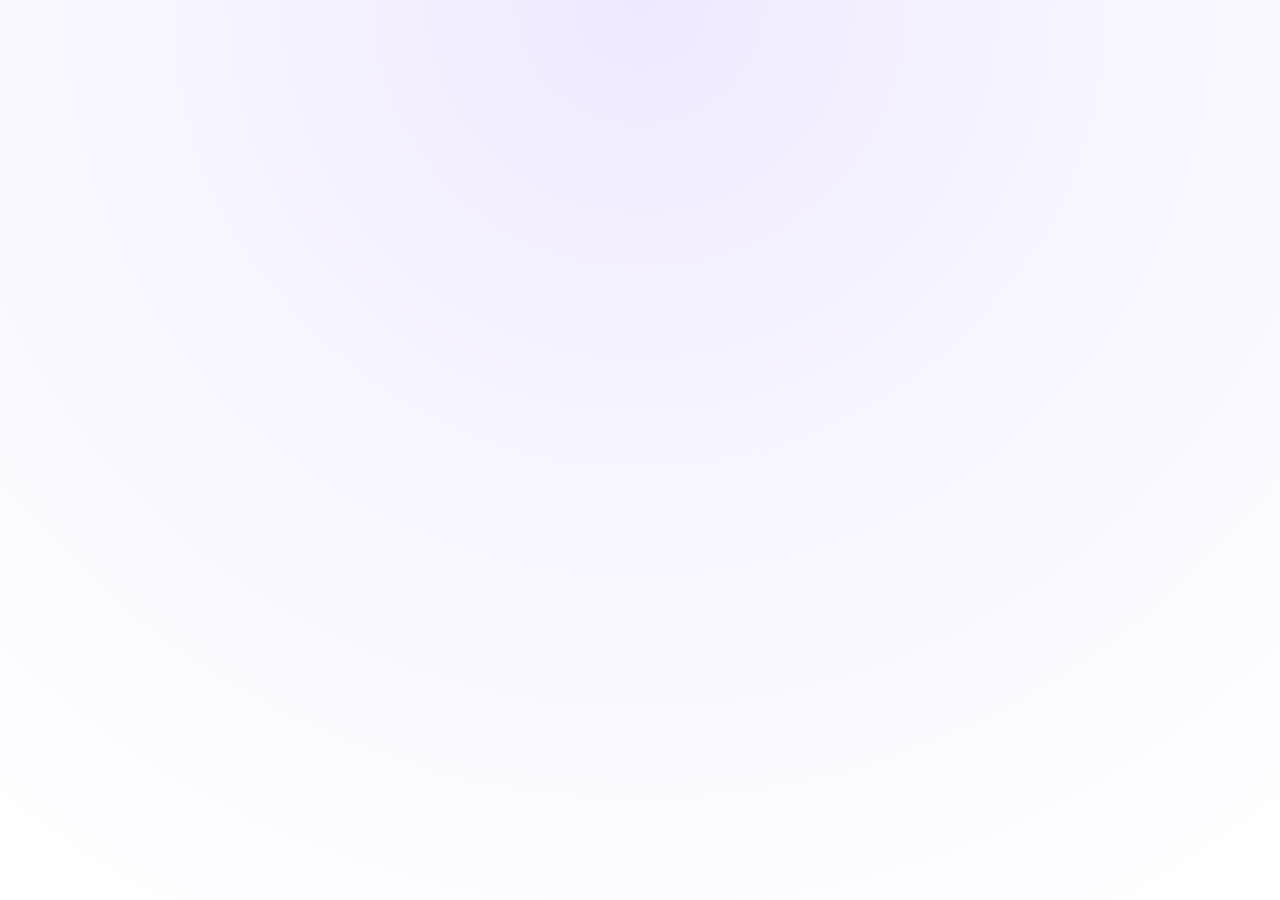
==== index.html @ 2337a043 "Add budget maintenance gate and isolated demo page" ====
<!doctype html>
<html lang="en" data-giftme-gate="checking">
<head><style>html[data-giftme-gate] body{visibility:hidden}</style>
<link rel="manifest" href="manifest.webmanifest">
<meta name="theme-color" content="#7657ea">
<meta charset="utf-8">
<meta name="viewport" content="width=device-width,initial-scale=1">
<title>GiftMe</title>
<meta http-equiv="Cache-Control" content="no-cache, no-store, must-revalidate">
<meta http-equiv="Pragma" content="no-cache">
<meta http-equiv="Expires" content="0">
<style>:root{--bg:#f4f1ff;--card:#fff;--text:#171426;--muted:#665f7a;--line:rgba(23,20,38,.10);--soft:#f7f4ff;--btn:#7657ea;--btn2:#a987ff;--green:#19c37d;--danger:#ef4444;--shadow:0 18px 55px rgba(75,56,160,.16)}*{box-sizing:border-box}html,body{min-height:100%}body{margin:0;font-family:system-ui,-apple-system,Segoe UI,Roboto,Arial,sans-serif;background:radial-gradient(circle at top,#efe9ff 0,#f7f5ff 42%,#fff 100%);color:var(--text)}.wrap{min-height:100%;display:flex;align-items:flex-start;justify-content:center;padding:22px}.card{width:min(620px,100%);background:rgba(255,255,255,.94);border:1px solid rgba(255,255,255,.75);border-radius:30px;box-shadow:var(--shadow);overflow:hidden}.hero{padding:30px 24px;background:linear-gradient(135deg,#6d4fe8,#b697ff);color:#fff;text-align:center}.hero .h1{font-size:48px;line-height:1;margin:0 0 10px;font-weight:950;letter-spacing:-1.4px}.hero .sub{margin:0 auto;max-width:470px;color:rgba(255,255,255,.92);font-size:18px;line-height:1.35;font-weight:650}.body{padding:22px}.topRow{display:flex;align-items:center;justify-content:space-between;gap:12px;margin-bottom:14px}.signedIn{padding:12px 0;color:var(--muted);font-weight:650;word-break:break-word}.signedIn b{display:block;color:var(--text);font-size:18px}.rightActions{display:flex;gap:10px;align-items:center;justify-content:flex-end;flex-wrap:wrap}.smallBtn,.linkBtn{border:0;border-radius:16px;padding:12px 16px;font-weight:950;cursor:pointer}.smallBtn{background:#f1edff;color:#3d2d87}.linkBtn{background:linear-gradient(135deg,var(--btn),var(--btn2));color:#fff;box-shadow:0 12px 30px rgba(118,87,234,.28)}.msg{display:none}.toastHost{position:fixed;left:0;right:0;top:18px;z-index:99999;display:flex;justify-content:center;pointer-events:none;padding:0 18px}.toast{max-width:min(440px,calc(100vw - 36px));background:#fff;color:#171426;border:1px solid rgba(0,0,0,.08);border-radius:18px;padding:14px 16px;font-weight:900;box-shadow:0 18px 55px rgba(20,15,50,.22);opacity:0;transform:translateY(-10px) scale(.98);transition:.22s ease;white-space:pre-wrap}.toast.show{opacity:1;transform:translateY(0) scale(1)}.toast.ok{background:#ecfff4;color:#0f6b2f}.toast.warn{background:#fff7ed;color:#9a3412}.toast.err{background:#fff1f2;color:#9f1239}.row{display:grid;gap:9px;margin:14px 0}label{font-weight:950;color:#211a34}.in{width:100%;padding:15px 16px;border-radius:20px;border:1px solid rgba(26,20,50,.14);background:#fff;font-size:17px;outline:none;box-shadow:0 10px 28px rgba(75,56,160,.06)}.in:focus{border-color:rgba(118,87,234,.65);box-shadow:0 0 0 4px rgba(118,87,234,.12),0 10px 28px rgba(75,56,160,.08)}textarea.in{min-height:135px;resize:vertical;font-family:inherit!important;letter-spacing:0!important;line-height:1.45!important;font-weight:600!important;-webkit-text-size-adjust:100%!important}.btn{width:100%;padding:16px;border-radius:22px;border:0;font-size:18px;font-weight:950;cursor:pointer}.btnPrimary,.btnGreen{background:linear-gradient(135deg,var(--btn),var(--btn2));color:#fff;box-shadow:0 14px 35px rgba(118,87,234,.28)}.btnGhost{background:#f1edff;color:#3d2d87}.btnDanger{background:#fff1f2;color:#be123c;border:1px solid #fecdd3}.hr{height:1px;background:rgba(23,20,38,.09);margin:20px -22px}.muted{margin:10px 0 0;color:var(--muted);font-weight:650}.tiny{margin-top:8px;color:#756d87;font-size:13px;line-height:1.35}.linkBox{margin-top:12px;padding:13px 14px;border-radius:18px;border:1px solid rgba(118,87,234,.18);background:#f7f4ff;font-weight:900;word-break:break-all}.center{text-align:center}#loginWrap,#verifyWrap,#editorWrap,#publicWrap{display:none}.box{border:1px solid var(--line);border-radius:26px;padding:18px;background:#fff;box-shadow:0 12px 34px rgba(75,56,160,.08)}.boxTitle{font-size:25px;margin:0 0 6px;font-weight:950;letter-spacing:-.4px}.previewBanner{display:none;border:1px solid rgba(118,87,234,.20);background:linear-gradient(135deg,#f7f4ff,#fff);border-radius:24px;padding:16px;margin:0 0 14px;box-shadow:0 10px 28px rgba(75,56,160,.08)}.previewBadge{display:inline-flex;align-items:center;gap:7px;background:#f1edff;color:#3d2d87;border-radius:999px;padding:8px 12px;font-size:13px;font-weight:950;margin-bottom:9px}.previewTitle{font-size:22px;font-weight:950;margin:0 0 5px;color:#171426}.previewText{margin:0;color:#665f7a;font-weight:700;line-height:1.4}.publicTitle{font-size:42px;line-height:1.05;margin:0 0 6px;font-weight:950;letter-spacing:-1px}.publicBy{margin:0 0 14px;color:#665f7a;font-size:18px;line-height:1.35;font-weight:900}.publicCampaignImage,.campaignImagePreview{width:100%;display:block;border-radius:22px;border:1px solid rgba(0,0,0,.08);margin:0 0 16px;object-fit:cover;max-height:340px;background:#f6f8ff}.qaCard{border:1px solid rgba(118,87,234,.14);background:#fff;border-radius:22px;padding:16px;margin:12px 0;box-shadow:0 10px 28px rgba(75,56,160,.06)}.qaQ{font-weight:950;color:#241b45;margin:0 0 8px}.qaA{margin:0;color:#3d3653;white-space:pre-wrap;line-height:1.5;font-weight:600}.counter{font-size:12px;font-weight:900;color:#756d87;text-align:right}.counter.over{color:#be123c}.urlJoin{display:flex;align-items:center;gap:0;border:1px solid rgba(26,20,50,.14);border-radius:20px;overflow:hidden;background:#fff;box-shadow:0 10px 28px rgba(75,56,160,.06)}.urlPrefix{padding:15px 0 15px 15px;color:#756d87;font-weight:900;white-space:nowrap;font-size:14px}.urlJoin input{border:0;border-radius:0;box-shadow:none;padding-left:2px}.dangerZone{margin-top:20px;border-top:1px solid rgba(23,20,38,.09);padding-top:18px;display:grid;gap:10px}.grid2{display:grid;grid-template-columns:1fr 1fr;gap:12px}.searchResults{display:grid;gap:10px;margin-top:12px}.resultCard{border:1px solid rgba(118,87,234,.12);background:#fff;border-radius:18px;padding:14px;box-shadow:0 8px 22px rgba(75,56,160,.06);cursor:pointer}.resultCard b{display:block}.resultCard span{display:block;margin-top:4px;color:var(--muted);font-size:13px;font-weight:650}.donationSplash{position:fixed;inset:0;background:rgba(18,13,40,.72);display:none;align-items:center;justify-content:center;padding:22px;z-index:9999}.donationSplash.show{display:flex}.donationSplashCard{width:min(420px,100%);background:#fff;border-radius:28px;padding:26px;text-align:center;box-shadow:0 20px 60px rgba(0,0,0,.24)}.donationSplashTitle{font-size:32px;line-height:1.05;margin:0 0 10px;font-weight:950;color:#171426}.donationSplashText{margin:0;color:#554d6a;font-weight:700}@media(max-width:520px){.wrap{padding:20px}.hero .h1{font-size:42px}.body{padding:20px}.hr{margin:18px -20px}.grid2{grid-template-columns:1fr}.urlJoin{display:block}.urlPrefix{display:block;padding:13px 15px 0}.urlJoin input{width:100%;padding-left:15px}.publicTitle{font-size:38px}}</style>
<style id="giftme-loader-style">#giftmePageLoader{position:fixed;inset:0;z-index:999999;background:linear-gradient(135deg,#f7efff,#fff,#efe7ff);display:flex;align-items:center;justify-content:center;transition:opacity .45s ease,visibility .45s ease}#giftmePageLoader.hide{opacity:0;visibility:hidden;pointer-events:none}.giftmeLoadBox{text-align:center;background:rgba(255,255,255,.78);backdrop-filter:blur(14px);border-radius:28px;padding:28px 30px;box-shadow:0 18px 50px rgba(92,55,150,.18);border:1px solid rgba(130,90,190,.14)}.giftmeOrb{width:74px;height:74px;margin:0 auto 16px;border-radius:50%;background:conic-gradient(from 0deg,#8b5cf6,#ec4899,#a78bfa,#8b5cf6);animation:giftmeSpin 1.1s linear infinite;position:relative}.giftmeOrb:after{content:"";position:absolute;inset:9px;border-radius:50%;background:#fff}.giftmeLoadTitle{font-family:system-ui,-apple-system,BlinkMacSystemFont,"Segoe UI",sans-serif;font-size:18px;font-weight:800;color:#4c1d95;margin:0 0 6px}.giftmeLoadText{font-family:system-ui,-apple-system,BlinkMacSystemFont,"Segoe UI",sans-serif;font-size:13px;color:#6b5a7d;margin:0}@keyframes giftmeSpin{to{transform:rotate(360deg)}}body.giftme-loading>*:not(#giftmePageLoader):not(script):not(style){visibility:hidden}</style>

<style id="giftme-stepper-style">
#editorWrap{position:relative}
.setupShell{display:grid;gap:16px}
.setupProgress{position:relative;overflow:hidden;padding:18px;border:1px solid rgba(118,87,234,.14);border-radius:26px;background:linear-gradient(145deg,#fff,#f8f5ff);box-shadow:0 12px 34px rgba(75,56,160,.08)}
.setupProgressTop{display:flex;align-items:center;justify-content:space-between;gap:12px;margin-bottom:14px}.setupKicker{font-size:12px;font-weight:950;letter-spacing:.08em;text-transform:uppercase;color:#7657ea}.setupPercent{font-size:13px;font-weight:950;color:#3d2d87;background:#eee8ff;border-radius:999px;padding:7px 10px;white-space:nowrap}
.setupTrack{height:10px;border-radius:999px;background:#ece7f8;overflow:hidden;box-shadow:inset 0 1px 3px rgba(40,25,80,.08)}.setupFill{height:100%;width:33.333%;border-radius:999px;background:linear-gradient(90deg,#7657ea,#a987ff,#d4b8ff);box-shadow:0 5px 14px rgba(118,87,234,.25);transition:width .35s ease}
.setupSteps{display:grid;grid-template-columns:repeat(3,1fr);gap:8px;margin-top:14px}.setupStep{display:flex;align-items:center;gap:8px;min-width:0;color:#827a93;font-size:12px;font-weight:900}.setupDot{width:28px;height:28px;flex:0 0 28px;border-radius:50%;display:grid;place-items:center;background:#ece7f8;color:#6d6184;border:1px solid rgba(118,87,234,.10);transition:.25s ease}.setupStep.active{color:#352a50}.setupStep.active .setupDot{background:linear-gradient(135deg,#7657ea,#a987ff);color:#fff;box-shadow:0 8px 18px rgba(118,87,234,.24)}.setupStep.done .setupDot{background:#ecfff4;color:#0f6b2f;border-color:#b9f2d0}.setupLabel{overflow:hidden;text-overflow:ellipsis;white-space:nowrap}
.setupPanel{display:none;animation:giftmeStepIn .28s ease}.setupPanel.active{display:block}.stepCard{border:1px solid rgba(118,87,234,.13);border-radius:28px;padding:20px;background:linear-gradient(145deg,#fff,#fdfcff);box-shadow:0 14px 38px rgba(75,56,160,.09)}.stepHead{display:flex;align-items:flex-start;gap:12px;margin-bottom:6px}.stepIcon{width:46px;height:46px;flex:0 0 46px;border-radius:16px;display:grid;place-items:center;background:linear-gradient(135deg,#efeaff,#fbf9ff);font-size:23px;box-shadow:inset 0 0 0 1px rgba(118,87,234,.10)}.stepTitle{font-size:26px;line-height:1.08;margin:0;font-weight:950;letter-spacing:-.45px}.stepDesc{margin:6px 0 0;color:#665f7a;font-weight:650;line-height:1.42}
.stepHint{display:flex;gap:9px;align-items:flex-start;margin:14px 0 2px;padding:12px 13px;border-radius:18px;background:#f7f4ff;color:#554b70;font-size:13px;line-height:1.4;font-weight:750}
.stepActions{display:flex;gap:10px;margin-top:18px}.stepActions .btn{flex:1}.btnSecondary{background:#fff;color:#4b3a87;border:1px solid rgba(118,87,234,.18);box-shadow:0 8px 22px rgba(75,56,160,.06)}.publishCard{border:1px solid rgba(118,87,234,.15);border-radius:24px;padding:18px;background:linear-gradient(145deg,#f9f6ff,#fff);box-shadow:0 10px 28px rgba(75,56,160,.07)}.publishBadge{display:inline-flex;align-items:center;gap:7px;border-radius:999px;padding:8px 11px;background:#fff7ed;color:#9a3412;font-size:12px;font-weight:950;margin-bottom:9px}.publishBadge.live{background:#ecfff4;color:#0f6b2f}.publishTitle{font-size:21px;font-weight:950;margin:0 0 5px}.publishText{margin:0;color:#665f7a;font-weight:650;line-height:1.45}.setupMini{font-size:12px;color:#756d87;font-weight:750;margin-top:8px}.draftSaved{display:inline-flex;align-items:center;gap:6px;font-size:12px;color:#6b5d85;font-weight:850;margin-top:10px}
@keyframes giftmeStepIn{from{opacity:0;transform:translateY(6px)}to{opacity:1;transform:none}}
@media(max-width:520px){.setupProgress{padding:15px}.setupSteps{gap:5px}.setupStep{display:block;text-align:center}.setupDot{margin:0 auto 5px}.setupLabel{font-size:10px}.stepCard{padding:17px}.stepTitle{font-size:24px}.stepActions{display:grid}.stepActions .btn{width:100%}}
</style>


<style id="giftme-campaign-image-loader-style">
.campaignImageLoaderWrap{position:relative;width:100%;aspect-ratio:16/9;margin:0 0 16px;border-radius:22px;overflow:hidden;background:linear-gradient(145deg,#f7f4ff,#fff);border:1px solid rgba(118,87,234,.12);box-shadow:0 10px 28px rgba(75,56,160,.06);display:none;align-items:center;justify-content:center}
.campaignImageLoaderWrap.show{display:flex}
.campaignImageLoader{position:absolute;inset:0;display:flex;flex-direction:column;align-items:center;justify-content:center;gap:12px;transition:opacity .3s ease,visibility .3s ease;background:linear-gradient(145deg,#f8f5ff,#fff);z-index:2}
.campaignImageLoader.hide{opacity:0;visibility:hidden;pointer-events:none}
.campaignImageSpinner{width:48px;height:48px;border-radius:50%;background:conic-gradient(from 0deg,#7657ea,#b994ff,#e6dcff,#7657ea);animation:giftmeImgSpin .9s linear infinite;position:relative;box-shadow:0 8px 20px rgba(118,87,234,.20)}
.campaignImageSpinner:after{content:"";position:absolute;inset:6px;border-radius:50%;background:#fff}
.campaignImageLoadingText{font-size:13px;font-weight:900;color:#6b5f83}
.publicCampaignImage{position:absolute!important;inset:0!important;margin:0!important;border:0!important;border-radius:22px!important;width:100%!important;height:100%!important;max-height:none!important;object-fit:cover!important;background:#f6f8ff;opacity:0;transform:scale(1.015);transition:opacity .5s ease,transform .65s ease;z-index:1}.publicCampaignImage.loaded{opacity:1;transform:scale(1)}
@keyframes giftmeImgSpin{to{transform:rotate(360deg)}}
</style>



</head>
<body>
<div class="toastHost"><div id="toast" class="toast"></div></div>
<div id="donationSplash" class="donationSplash"><div class="donationSplashCard"><div class="donationSplashTitle">✅ Donation successful</div><p class="donationSplashText">Thank you for your support.</p></div></div>
<div class="wrap"><div class="card"><div class="hero" id="hero"><h1 id="headerTitle" class="h1">GiftMe</h1><p id="headerSub" class="sub">Create, share, and receive support through your own donation page.</p></div><div class="body"><div class="topRow" id="accountRow" style="display:none"><div id="signedInBox" class="signedIn"></div><div class="rightActions"><button id="switchUserBtn" class="smallBtn" type="button">Use different account</button><button id="logoutBtn" class="linkBtn" type="button">Logout</button></div></div><div id="statusBox" class="msg"></div><div id="loginWrap"><div class="row"><label for="email">Email</label><input id="email" class="in" type="email" autocomplete="email" placeholder="you@email.com"></div><div class="row"><label for="password">Password</label><input id="password" class="in" type="password" autocomplete="current-password" placeholder="••••••••"></div><button id="loginBtn" class="btn btnPrimary" type="button">Login</button><div style="height:12px"></div><div class="grid2"><button id="createBtn" class="btn btnGhost" type="button">Create account</button><button id="forgotBtn" class="btn btnGhost" type="button">Forgot password</button></div></div><div id="verifyWrap"><div class="box"><div class="boxTitle">One last step ✅</div><p class="muted">We’ve sent a verification email. Open it and tap the link, then come back here.</p><div style="height:12px"></div><button id="resendBtn" class="btn btnGhost" type="button">Resend verification email</button><div style="height:12px"></div><button id="checkVerifiedBtn" class="btn btnPrimary" type="button">I verified — Continue</button><p class="tiny">If you can’t find it, check spam/junk.</p></div></div><div id="editorWrap"><div class="setupShell"><div class="setupProgress"><div class="setupProgressTop"><div><div class="setupKicker">Campaign setup</div><div id="setupProgressText" style="font-weight:950;color:#211a34;margin-top:3px">Step 1 of 3</div></div><div id="setupPercent" class="setupPercent">33%</div></div><div class="setupTrack"><div id="setupFill" class="setupFill"></div></div><div class="setupSteps"><div id="setupStep1" class="setupStep active"><span class="setupDot">1</span><span class="setupLabel">The basics</span></div><div id="setupStep2" class="setupStep"><span class="setupDot">2</span><span class="setupLabel">Your story</span></div><div id="setupStep3" class="setupStep"><span class="setupDot">3</span><span class="setupLabel">Publish</span></div></div></div>

<div id="setupPanel1" class="setupPanel active"><div class="stepCard"><div class="stepHead"><div class="stepIcon">✨</div><div><h2 class="stepTitle">Start your GiftMe page</h2><p class="stepDesc">Give supporters the key details first. Nothing is published until you finish the final step.</p></div></div><div class="stepHint"><span>💜</span><span>Keep it clear and personal. You can come back and edit everything later.</span></div><div class="row"><label for="campTitle">Campaign title</label><input id="campTitle" class="in" maxlength="80" placeholder="e.g. Support my debt journey"></div><div class="row"><label for="campaignBy">Who is it by?</label><input id="campaignBy" class="in" maxlength="60" required placeholder="e.g. Polly"></div><div class="row"><label for="campImageUrl">Image URL (optional)</label><input id="campImageUrl" class="in" type="url" placeholder="https://example.com/image.jpg"><img id="campaignImagePreview" class="campaignImagePreview" alt="Campaign image preview" style="display:none"><div class="tiny">Paste a direct image link if you want your campaign to show a custom image.</div></div><div class="row"><label for="raisingFor">What are you raising money for?</label><textarea id="raisingFor" class="in" maxlength="300" required placeholder="Explain what you need help with..."></textarea><div id="raisingForCount" class="counter">0/300</div></div><div class="draftSaved">☁️ Your answers stay on this device while you set up your page.</div><div class="stepActions"><button id="step1NextBtn" class="btn btnPrimary" type="button">Continue to your story →</button></div></div></div>

<div id="setupPanel2" class="setupPanel"><div class="stepCard"><div class="stepHead"><div class="stepIcon">📝</div><div><h2 class="stepTitle">Tell your story</h2><p class="stepDesc">Help people understand why this matters and exactly how their support will help.</p></div></div><div class="row"><label for="whyImportant">Why is this important to you?</label><textarea id="whyImportant" class="in" maxlength="500" required placeholder="Tell people why this matters..."></textarea><div id="whyImportantCount" class="counter">0/500</div></div><div class="row"><label for="howUsed">How will the donations be used?</label><textarea id="howUsed" class="in" maxlength="400" required placeholder="Be clear about where support will go..."></textarea><div id="howUsedCount" class="counter">0/400</div></div><div class="row"><label for="aboutYou">Tell us a bit about yourself</label><textarea id="aboutYou" class="in" maxlength="300" required placeholder="Share a little about you..."></textarea><div id="aboutYouCount" class="counter">0/300</div></div><div class="row"><label for="impact">What difference will this support make?</label><textarea id="impact" class="in" maxlength="300" required placeholder="Explain the difference donations will make..."></textarea><div id="impactCount" class="counter">0/300</div></div><div class="stepActions"><button id="step2BackBtn" class="btn btnSecondary" type="button">← Back</button><button id="step2NextBtn" class="btn btnPrimary" type="button">Continue to publish →</button></div></div></div>

<div id="setupPanel3" class="setupPanel"><div class="stepCard"><div class="stepHead"><div class="stepIcon">🚀</div><div><h2 class="stepTitle">Get ready to publish</h2><p class="stepDesc">Choose your page link, save your campaign, then connect Stripe so you can securely receive donations.</p></div></div><div class="publishCard"><div id="publishBadge" class="publishBadge">○ Not live yet</div><div id="publishStateTitle" class="publishTitle">Your page is nearly ready</div><p id="publishStateText" class="publishText">Complete this final step to make your GiftMe page ready for supporters.</p></div><div style="height:14px"></div><div class="box" id="urlBox"><div class="boxTitle">Your public URL</div><p class="muted" style="margin:0 0 12px">Choose the name that appears at the end of your donation page link.</p><div class="urlJoin"><span class="urlPrefix">ventsharm.github.io/donate-site/</span><input id="slugInput" class="in" placeholder="your-campaign-name"></div><div style="height:12px"></div><button id="generateUrlBtn" class="btn btnGhost" type="button">Generate URL</button><div id="publicLinkBox" class="linkBox" style="display:none"></div></div><div style="height:14px"></div><div class="box"><div class="boxTitle">Stripe Connect</div><p id="stripeIntroText" class="muted" style="margin:0 0 12px">Connect Stripe to go live and receive donations securely.</p><button id="connectBtn" class="btn btnPrimary" type="button">Connect Stripe to go live</button><div id="stripeStatusBox" class="linkBox" style="margin-top:12px">Stripe isn’t connected yet. Connect Stripe to go live.</div><p id="stripeHelpText" class="tiny">Only you can view this saved preview until Stripe is connected.</p></div><div style="height:14px"></div><button id="saveBtn" class="btn btnPrimary" type="button">Save campaign</button><div style="height:10px"></div><button id="copyBtn" class="btn btnGhost" type="button">Copy public link</button><div style="height:10px"></div><button id="viewBtn" class="btn btnGhost" type="button">View campaign</button><div style="height:10px"></div><button id="viewAllCampaignsBtn" class="btn btnGhost" type="button">View all live campaigns</button><div class="stepActions"><button id="step3BackBtn" class="btn btnSecondary" type="button">← Back to story</button></div><div class="dangerZone"><button id="deleteCampaignBtn" class="btn btnDanger" type="button">Delete campaign</button><button id="deleteAccountBtn" class="btn btnDanger" type="button">Delete account</button></div></div></div></div></div><div id="publicWrap"><div id="previewBanner" class="previewBanner"><div class="previewBadge">👀 Preview Mode</div><div class="previewTitle">This page isn’t live yet</div><p class="previewText">Preview Mode. Only you can see this page while logged in. Connect Stripe to go live and start receiving donations.</p></div><div id="publicCampaignImageWrap" class="campaignImageLoaderWrap"><div id="publicCampaignImageLoader" class="campaignImageLoader"><div class="campaignImageSpinner"></div><div class="campaignImageLoadingText">Loading campaign image…</div></div><img id="publicCampaignImage" class="publicCampaignImage" alt="Campaign image"></div><h2 id="pTitle" class="publicTitle"></h2><p id="publicBy" class="publicBy" style="display:none"></p><div id="qaWrap"></div><div id="donateBox" class="box" style="margin-top:14px"><div class="boxTitle">Donate</div><p class="muted" style="margin:0 0 12px">Enter an amount, then pay securely.</p><div class="row" style="margin-top:0"><label for="donationAmount">Amount (£)</label><input id="donationAmount" class="in" inputmode="decimal" placeholder="e.g. 7.50"></div><button id="donateBtn" class="btn btnGreen" type="button">Donate</button><div class="tiny">Payments are processed securely by Stripe.</div></div><div class="center" style="margin-top:14px"><button id="backHomeBtn" class="btn btnGhost" type="button">Back</button></div></div></div></div></div>
<script type="application/giftme-script" data-giftme-type="module" >import{initializeApp}from"https://www.gstatic.com/firebasejs/10.12.5/firebase-app.js";import{getAuth,onAuthStateChanged,signInWithEmailAndPassword,createUserWithEmailAndPassword,sendPasswordResetEmail,signOut,setPersistence,browserLocalPersistence,sendEmailVerification,deleteUser,reauthenticateWithCredential,EmailAuthProvider}from"https://www.gstatic.com/firebasejs/10.12.5/firebase-auth.js";import{getFirestore,doc,getDoc,setDoc,deleteDoc,updateDoc,deleteField,collection,query,where,getDocs,limit}from"https://www.gstatic.com/firebasejs/10.12.5/firebase-firestore.js";const firebaseConfig={apiKey:"AIzaSyBMZo5HOStyDEINl2xLm-M9X4PaDc-raBQ",authDomain:"donate-app-ff07c.firebaseapp.com",projectId:"donate-app-ff07c",storageBucket:"donate-app-ff07c.firebasestorage.app",messagingSenderId:"950201336557",appId:"1:950201336557:web:e8bdfa02d99512051f82e4"};const CREATE_DONATION_CHECKOUT_URL="https://europe-west2-donate-app-ff07c.cloudfunctions.net/createDonationCheckout";const GIFTME_BROWSER_TOKEN_COOKIE="giftme_bt";const GIFTME_BROWSER_TOKEN_STORAGE="giftmeBrowserTokenV1";function readGiftmeCookie(name){try{const p=document.cookie.split(";").map(x=>x.trim()).find(x=>x.startsWith(name+"="));return p?decodeURIComponent(p.slice(name.length+1)):""}catch(_){return""}}function validGiftmeBrowserToken(t){return/^[A-Za-z0-9_-]{20,120}$/.test(String(t||""))}function newGiftmeBrowserToken(){try{const b=new Uint8Array(24);crypto.getRandomValues(b);return Array.from(b,x=>x.toString(16).padStart(2,"0")).join("")}catch(_){return String(Date.now())+Math.random().toString(36).slice(2)+Math.random().toString(36).slice(2)}}function giftmeBrowserToken(){let t=readGiftmeCookie(GIFTME_BROWSER_TOKEN_COOKIE);if(!validGiftmeBrowserToken(t)){try{t=localStorage.getItem(GIFTME_BROWSER_TOKEN_STORAGE)||""}catch(_){t=""}}if(!validGiftmeBrowserToken(t))t=newGiftmeBrowserToken();try{localStorage.setItem(GIFTME_BROWSER_TOKEN_STORAGE,t)}catch(_){}try{document.cookie=GIFTME_BROWSER_TOKEN_COOKIE+"="+encodeURIComponent(t)+"; Max-Age=31536000; Path=/donate-site/; SameSite=Lax; Secure"}catch(_){}return t}const CREATE_CONNECT_LINK_URL="https://europe-west2-donate-app-ff07c.cloudfunctions.net/createConnectLink";const app=initializeApp(firebaseConfig),auth=getAuth(app),db=getFirestore(app);try{setPersistence(auth,browserLocalPersistence)}catch(_){}const $=id=>document.getElementById(id);const els=["headerTitle","headerSub","hero","accountRow","signedInBox","statusBox","loginWrap","verifyWrap","editorWrap","publicWrap","email","password","loginBtn","createBtn","forgotBtn","logoutBtn","switchUserBtn","resendBtn","checkVerifiedBtn","campTitle","campaignBy","campImageUrl","campaignImagePreview","raisingFor","whyImportant","howUsed","aboutYou","impact","slugInput","generateUrlBtn","saveBtn","copyBtn","viewBtn","deleteCampaignBtn","deleteAccountBtn","publicLinkBox","connectBtn","stripeIntroText","stripeStatusBox","stripeHelpText","publicCampaignImage","publicCampaignImageWrap","publicCampaignImageLoader","previewBanner","pTitle","publicBy","qaWrap","donateBox","donateBtn","backHomeBtn","buildTag","donationAmount","campaignSearch","campaignResults","viewAllCampaignsBtn","toast"].reduce((a,id)=>(a[id]=$(id),a),{});let currentCampaign=null,currentPublicId="",toastTimer=null;const show=(n,on)=>{if(n)n.style.display=on?"block":"none"};const disable=(b,on)=>{if(!b)return;b.disabled=!!on;b.style.opacity=on?".7":"1";b.style.cursor=on?"not-allowed":"pointer"};function toast(t,type="ok"){if(!els.toast||!t)return;clearTimeout(toastTimer);els.toast.className="toast "+type;els.toast.textContent=t;requestAnimationFrame(()=>els.toast.classList.add("show"));toastTimer=setTimeout(()=>{els.toast.classList.remove("show")},2600)}const setMsg=(t,type="info")=>{if(t)toast(t,type==="err"?"err":type==="warn"?"warn":"ok")};const safeEmail=()=>String(els.email.value||"").trim();const safePass=()=>String(els.password.value||"");const qs=new URLSearchParams(location.search);if(qs.get("success")==="1")setTimeout(()=>{const s=$("donationSplash");if(s){s.classList.add("show");setTimeout(()=>s.classList.remove("show"),2300)}history.replaceState({},document.title,location.pathname)},0);function pathSlug(){let p=location.pathname.replace(/\/index(\.html)?$/,"/");let parts=p.split("/").filter(Boolean);let i=parts.indexOf("donate-site");if(i>=0&&parts[i+1])return decodeURIComponent(parts[i+1]);return""}const campaignParam=qs.get("c")||"";let slugParam=pathSlug();if(slugParam==="campaigns.html")slugParam="";const campaignRef=uid=>doc(db,"campaigns",uid);const baseUrl=()=>location.origin+"/donate-site/";const publicUrlFor=(uid,d=null)=>d?.slug?baseUrl()+encodeURIComponent(d.slug):baseUrl()+"?c="+encodeURIComponent(uid);function isStripeReady(d){if(!d)return false;const s=String(d.stripeStatus||d.connectStatus||d.accountStatus||d.onboardingStatus||"").toLowerCase();return!!(d.goLive===true||d.live===true||d.isLive===true||d.stripeReady===true||d.stripeConnected===true||d.stripeLive===true||d.chargesEnabled===true||d.charges_enabled===true||d.payoutsEnabled===true||d.payouts_enabled===true||d.detailsSubmitted===true||d.details_submitted===true||d.onboardingComplete===true||d.stripeOnboardingComplete===true||d.stripeAccountReady===true||d.connectReady===true||s==="connected"||s==="ready"||s==="complete"||s==="enabled"||s==="active")}function updateStripeUi(d,pageLive=false){const ready=isStripeReady(d);if(els.connectBtn)els.connectBtn.textContent=ready?"Manage Stripe account":"Connect Stripe to go live";if(els.stripeIntroText)els.stripeIntroText.textContent=ready?"Stripe is connected. Your page can receive donations securely.":"Connect Stripe to receive donations securely.";if(els.stripeStatusBox){els.stripeStatusBox.textContent=ready?"Stripe connected ✅":"Stripe not connected yet";els.stripeStatusBox.style.background=ready?"#ecfff4":"#fff7ed";els.stripeStatusBox.style.color=ready?"#0f6b2f":"#9a3412"}if(els.stripeHelpText)els.stripeHelpText.textContent=pageLive?"Your campaign can be viewed as a live donation page.":"Only you can view this saved preview using the View campaign button.";if(els.editorWrap&&els.editorWrap.style.display==="block")els.headerSub.textContent=pageLive?"Edit your live campaign and manage Stripe.":"Edit your campaign, connect Stripe, then go live.";return ready}async function isListedLive(uid){try{const s=await getDoc(doc(db,"publicCampaignDirectory","all"));const x=s.exists()?(s.data()||{}):{};return!!(x.items&&x.items[uid])}catch(_){return false}}function setPublicLiveState(d,isOwnerPreview=false){const ready=isStripeReady(d);show(els.previewBanner,!ready&&isOwnerPreview);if(els.donateBox)els.donateBox.style.display=ready?"block":"none";if(els.donateBtn)els.donateBtn.style.display=ready?"block":"none";els.headerSub.textContent=ready?"Support this campaign securely.":isOwnerPreview?"Preview Mode — this page is not live yet.":"This campaign is not live yet.";return ready}function setMode(mode){show(els.loginWrap,mode==="login");show(els.verifyWrap,mode==="verify");show(els.editorWrap,mode==="editor");show(els.publicWrap,mode==="public");els.accountRow.style.display=mode==="editor"||mode==="verify"?"flex":"none";if(mode==="login"){els.headerTitle.textContent="GiftMe";els.headerSub.textContent="Create, share, and receive support through your own donation page."}else if(mode==="verify"){els.headerTitle.textContent="Verify email";els.headerSub.textContent="Please verify your email to continue."}else if(mode==="editor"){els.headerTitle.textContent="Your campaign";els.headerSub.textContent="Edit your campaign, connect Stripe, then go live."}else if(mode==="public"){els.headerTitle.textContent="GiftMe";els.headerSub.textContent="Support this campaign securely."}}async function findCampaignBySlug(slug){const q=query(collection(db,"campaigns"),where("slug","==",slug),limit(1));const snap=await getDocs(q);if(snap.empty)return null;let found=null;snap.forEach(d=>found={id:d.id,data:d.data()||{}});return found}async function resolvePublicCampaign(){if(campaignParam){const snap=await getDoc(campaignRef(campaignParam));return snap.exists()?{id:campaignParam,data:snap.data()||{}}:null}if(slugParam)return await findCampaignBySlug(slugParam);return null}function renderQA(d){const answers=[["What are you raising money for?",d.raisingFor||d.about||d.description||""],["Why is this important to you?",d.whyImportant||""],["How will the donations be used?",d.howUsed||""],["Tell us a bit about yourself",d.aboutYou||""],["What difference will this support make?",d.impact||""]];els.qaWrap.innerHTML=answers.filter(x=>String(x[1]||"").trim()).map(([q,a])=>'<div class="qaCard"><p class="qaQ">'+escapeHtml(q)+'</p><p class="qaA">'+escapeHtml(String(a).trim())+'</p></div>').join("")}function escapeHtml(s){return String(s||"").replace(/[&<>"']/g,m=>({"&":"&amp;","<":"&lt;",">":"&gt;","\"":"&quot;","'":"&#039;"}[m]))}
function showPublicLoader(){const l=$("giftmePageLoader");if(!l)return;l.classList.remove("hide")}
function hidePublicLoader(){const l=$("giftmePageLoader");document.body.classList.remove("giftme-loading");if(!l)return;l.classList.add("hide");setTimeout(()=>{if(l&&l.parentNode)l.remove()},600)}
function waitForCampaignImage(d){return new Promise(resolve=>{const img=String(d?.imageUrl||"").trim();if(!img){resolve();return}const im=els.publicCampaignImage;if(!im){resolve();return}let done=false;const finish=()=>{if(done)return;done=true;resolve()};const timeout=setTimeout(finish,5000);im.onload=async()=>{try{if(im.decode)await im.decode()}catch(_){}clearTimeout(timeout);finish()};im.onerror=()=>{clearTimeout(timeout);finish()};im.src=img+(img.includes("?")?"&":"?")+"v="+Date.now()})}
async function loadPublic(viewer=null){showPublicLoader();setMode("public");if(els.publicWrap){els.publicWrap.classList.remove("giftme-public-reveal");els.publicWrap.style.visibility="hidden"}try{const found=await resolvePublicCampaign();if(!found){els.pTitle.textContent="Campaign not found";if(els.publicBy)els.publicBy.style.display="none";els.qaWrap.innerHTML="";show(els.previewBanner,false);if(els.donateBtn)els.donateBtn.style.display="none";if(els.donateBox)els.donateBox.style.display="none";setMsg("This campaign was not found.","err");if(els.publicWrap)els.publicWrap.style.visibility="visible";hidePublicLoader();return}currentPublicId=found.id;const d=found.data||{};let ready=isStripeReady(d);if(!ready)ready=await isListedLive(found.id);const isOwnerPreview=!!(viewer&&viewer.uid===found.id);if(!ready&&!isOwnerPreview){els.pTitle.textContent="Campaign not live yet";if(els.publicBy)els.publicBy.style.display="none";els.qaWrap.innerHTML='<div class="qaCard"><p class="qaQ">This page is not available yet.</p><p class="qaA">This campaign is still in Preview Mode. The owner needs to connect Stripe before it can go live.</p></div>';if(els.publicCampaignImageWrap)els.publicCampaignImageWrap.classList.remove("show");show(els.previewBanner,false);if(els.donateBtn)els.donateBtn.style.display="none";if(els.donateBox)els.donateBox.style.display="none";els.headerSub.textContent="This campaign is not live yet.";if(els.publicWrap){els.publicWrap.style.visibility="visible";requestAnimationFrame(()=>els.publicWrap.classList.add("giftme-public-reveal"))}hidePublicLoader();return}els.pTitle.textContent=(d.title||"Campaign").trim();const by=String(d.campaignBy||d.by||d.creatorName||"").trim();if(els.publicBy){els.publicBy.textContent=by?"by "+by:"";els.publicBy.style.display=by?"block":"none"}renderQA(d);const img=String(d.imageUrl||"").trim();if(img){if(els.publicCampaignImageWrap)els.publicCampaignImageWrap.classList.add("show");if(els.publicCampaignImageLoader)els.publicCampaignImageLoader.classList.remove("hide");if(els.publicCampaignImage)els.publicCampaignImage.classList.remove("loaded");await waitForCampaignImage(d);if(els.publicCampaignImage){els.publicCampaignImage.classList.add("loaded")}if(els.publicCampaignImageLoader)els.publicCampaignImageLoader.classList.add("hide")}else{if(els.publicCampaignImageWrap)els.publicCampaignImageWrap.classList.remove("show");if(els.publicCampaignImage)els.publicCampaignImage.classList.remove("loaded")}setPublicLiveState({...d,stripeReady:ready},isOwnerPreview);if(!ready&&isOwnerPreview)setMsg("Preview Mode — connect Stripe to go live.","warn");if(els.publicWrap){els.publicWrap.style.visibility="visible";requestAnimationFrame(()=>els.publicWrap.classList.add("giftme-public-reveal"))}hidePublicLoader()}catch(err){if(els.publicWrap)els.publicWrap.style.visibility="visible";hidePublicLoader();setMsg("Failed to load campaign.\n"+(err?.message||err),"err")}}function updateCounter(id){const ta=document.getElementById(id),c=document.getElementById(id+"Count");if(!ta||!c)return;const max=Number(ta.getAttribute("maxlength")||0);c.textContent=ta.value.length+"/"+max;c.classList.toggle("over",ta.value.length>max)}["raisingFor","whyImportant","howUsed","aboutYou","impact"].forEach(id=>els[id]?.addEventListener("input",()=>updateCounter(id)));async function updateDirectoryIfNeeded(uid,oldData,newData){const ref=doc(db,"publicCampaignDirectory","all");if(!isStripeReady(newData)){await removeFromDirectory(uid);return}const oldTitle=String(oldData?.title||"").trim(),newTitle=String(newData?.title||"").trim();const oldSlug=String(oldData?.slug||"").trim(),newSlug=String(newData?.slug||"").trim();const oldBy=String(oldData?.campaignBy||oldData?.by||"").trim(),newBy=String(newData?.campaignBy||newData?.by||"").trim();if(oldData&&oldTitle===newTitle&&oldSlug===newSlug&&oldBy===newBy&&isStripeReady(oldData))return;try{await updateDoc(ref,{["items."+uid]:{uid:uid,title:newTitle,by:newBy,campaignBy:newBy,slug:newSlug},updatedAt:Date.now()})}catch(e){await setDoc(ref,{items:{[uid]:{uid:uid,title:newTitle,by:newBy,campaignBy:newBy,slug:newSlug}},updatedAt:Date.now()},{merge:true})}}async function removeFromDirectory(uid){const ref=doc(db,"publicCampaignDirectory","all");try{await updateDoc(ref,{["items."+uid]:deleteField(),updatedAt:Date.now()})}catch(e){console.warn("Directory delete failed",e)}}function refreshImagePreview(){const url=String(els.campImageUrl.value||"").trim();if(!url){show(els.campaignImagePreview,false);return}els.campaignImagePreview.onload=()=>show(els.campaignImagePreview,true);els.campaignImagePreview.onerror=()=>show(els.campaignImagePreview,false);els.campaignImagePreview.src=url+(url.includes("?")?"&":"?")+"v="+Date.now()}els.campImageUrl?.addEventListener("input",refreshImagePreview);async function loadEditor(user){setMode("editor");els.publicLinkBox.style.display="none";els.signedInBox.innerHTML="Signed in as <b>"+escapeHtml(user.email||"")+"</b>";try{const snap=await getDoc(campaignRef(user.uid));const d=snap.exists()?snap.data():{};let liveListed=await isListedLive(user.uid);currentCampaign=d;if(isStripeReady(currentCampaign)&&!liveListed&&String(currentCampaign?.title||"").trim()){await updateDirectoryIfNeeded(user.uid,null,currentCampaign);liveListed=true}updateStripeUi(currentCampaign,liveListed);els.campTitle.value=d?.title||"";els.campaignBy.value=d?.campaignBy||d?.by||"";els.campImageUrl.value=d?.imageUrl||"";els.raisingFor.value=d?.raisingFor||d?.about||d?.description||"";els.whyImportant.value=d?.whyImportant||"";els.howUsed.value=d?.howUsed||"";els.aboutYou.value=d?.aboutYou||"";els.impact.value=d?.impact||"";els.slugInput.value=d?.slug||"";els.viewBtn.textContent="View campaign";["raisingFor","whyImportant","howUsed","aboutYou","impact"].forEach(updateCounter);setTimeout(refreshImagePreview,80);restoreGiftmeDraftOnlyIntoEmptyFields();setGiftmeSetupStep(setupHasStep1()?(setupHasStep2()?3:2):1,false);updatePublishCard();if(d?.slug||snap.exists()){els.publicLinkBox.textContent=publicUrlFor(user.uid,d);els.publicLinkBox.style.display="block"}}catch(err){setMsg("Couldn’t load your campaign.\n"+(err?.message||err),"err")}}async function fetchJson(url,bodyObj){const headers={"Content-Type":"application/json"};const res=await fetch(url,{method:"POST",mode:"cors",headers,body:JSON.stringify(bodyObj||{})});const text=await res.text();let data=null;try{data=text?JSON.parse(text):null}catch(_){}return{res,data,text}}async function postSmartPublic(url,payload){let out=await fetchJson(url,payload);if(out.res.ok){const d=out.data||{};return{data:d,url:d.url||d?.result?.url||""}}let msg=((out.data&&(out.data.error||out.data.message))?String(out.data.error||out.data.message):("HTTP "+out.res.status))||"Error";if(out.res.status!==429&&(String(msg).toLowerCase().includes("missing")||String(msg).toLowerCase().includes("data")||out.res.status===400||out.res.status===500)){out=await fetchJson(url,{data:payload||{}});if(out.res.ok){const d2=out.data||{};return{data:d2,url:d2.url||d2?.result?.url||""}}msg=((out.data&&(out.data.error||out.data.message))?String(out.data.error||out.data.message):("HTTP "+out.res.status))||"Error"}const e=new Error(msg);e.status=out.res.status;e.code=String(out.data?.code||"");e.data=out.data||null;throw e}async function postSmartAuthed(url,user,payload){const idToken=await user.getIdToken(true);const headers={"Content-Type":"application/json","Authorization":"Bearer "+idToken};let res=await fetch(url,{method:"POST",mode:"cors",headers,body:JSON.stringify(payload||{})});let text=await res.text();let data=null;try{data=text?JSON.parse(text):null}catch(_){}if(res.ok)return{data,url:(data&&(data.url||data?.result?.url))||""};let msg=((data&&(data.error||data.message))?String(data.error||data.message):("HTTP "+res.status))||"Error";if(String(msg).toLowerCase().includes("missing")||String(msg).toLowerCase().includes("data")||res.status===400||res.status===500){res=await fetch(url,{method:"POST",mode:"cors",headers,body:JSON.stringify({data:payload||{}})});text=await res.text();data=null;try{data=text?JSON.parse(text):null}catch(_){}if(res.ok)return{data,url:(data&&(data.url||data?.result?.url))||""};msg=((data&&(data.error||data.message))?String(data.error||data.message):("HTTP "+res.status))||"Error"}throw new Error(msg)}function parseGBPToPence(s){let t=String(s||"").trim().replace(/,/g,".");if(!t)return 0;if(!/^\d+(\.\d{1,2})?$/.test(t))return NaN;const parts=t.split(".");return(parseInt(parts[0]||"0",10)||0)*100+(parseInt((parts[1]||"0").padEnd(2,"0").slice(0,2),10)||0)}els.donationAmount?.addEventListener("input",()=>{const p=parseGBPToPence(els.donationAmount.value);els.donateBtn.textContent=!isFinite(p)||p<=0?"Donate":"Donate £"+(p/100).toFixed(p%100===0?0:2)});els.donateBtn?.addEventListener("click",async()=>{try{disable(els.donateBtn,true);setMsg("Creating checkout…","ok");const p=parseGBPToPence(els.donationAmount.value);if(!isFinite(p)||p<=0){setMsg("Enter a valid amount (e.g. 5 or 7.50).","warn");disable(els.donateBtn,false);return}const here=location.href;const cid=currentPublicId||campaignParam||"";const payload={amount:p,amount_pence:p,donationAmount:p,currency:"gbp",currencyCode:"gbp",campaignId:cid,campaignID:cid,campaignUid:cid,creatorUid:cid,uid:cid,browserToken:giftmeBrowserToken(),successUrl:here,cancelUrl:here,returnUrl:here,success_url:here,cancel_url:here,return_url:here};const r=await postSmartPublic(CREATE_DONATION_CHECKOUT_URL,payload);const url=String(r.url||"");if(!url)throw new Error("No URL returned");location.href=url}catch(err){if(err?.status===429||err?.code==="TOO_MANY_ATTEMPTS"){location.href=baseUrl()+"limit.html";return}setMsg("Checkout error:\n"+(err?.message||err),"err");disable(els.donateBtn,false)}});els.connectBtn?.addEventListener("click",async()=>{const u=auth.currentUser;if(!u){setMsg("Not logged in.","err");return}try{disable(els.connectBtn,true);setMsg("Opening Stripe Connect…","ok");const payload={returnUrl:baseUrl(),refreshUrl:baseUrl(),successUrl:baseUrl(),cancelUrl:baseUrl()};const r=await postSmartAuthed(CREATE_CONNECT_LINK_URL,u,payload);const url=String(r.url||"");if(!url)throw new Error("No URL returned");location.href=url}catch(err){setMsg("Connect failed:\n"+(err?.message||err),"err");disable(els.connectBtn,false)}});function validateAbout(){const fields=[["raisingFor","What are you raising money for?"],["whyImportant","Why is this important to you?"],["howUsed","How will the donations be used?"],["aboutYou","Tell us a bit about yourself"],["impact","What difference will this support make?"]];for(const[id,label]of fields){const v=String(els[id].value||"").trim();if(!v){setMsg(label+" is required.","warn");els[id].focus();return false}const max=Number(els[id].getAttribute("maxlength")||0);if(v.length>max){setMsg(label+" is too long. Please shorten it to save changes.","warn");els[id].focus();return false}}return true}function cleanSlug(v){return String(v||"").trim().toLowerCase()}async function slugTakenByOther(slug,uid){const found=await findCampaignBySlug(slug);return!!(found&&found.id!==uid)}async function saveSlug(showSuccess=true){const u=auth.currentUser;if(!u){setMsg("Not logged in.","err");return null}let slug=cleanSlug(els.slugInput.value);if(!slug){setMsg("Please enter a URL name.","warn");return null}if(/\s/.test(slug)){setMsg("Your URL can’t have spaces. Please use dashes instead.","warn");return null}if(!/^[a-z0-9-]+$/.test(slug)){setMsg("Use only lowercase letters, numbers, and dashes.","warn");return null}if(slug.length<3){setMsg("Please choose a longer URL name.","warn");return null}if(await slugTakenByOther(slug,u.uid)){setMsg("This URL is already taken. Please try another name.","warn");return null}await setDoc(campaignRef(u.uid),{slug,updatedAt:Date.now()},{merge:true});await updateDirectoryIfNeeded(u.uid,currentCampaign,{...(currentCampaign||{}),slug,title:els.campTitle.value,campaignBy:els.campaignBy.value});currentCampaign={...(currentCampaign||{}),slug};els.publicLinkBox.textContent=publicUrlFor(u.uid,currentCampaign);els.publicLinkBox.style.display="block";if(showSuccess)setMsg("URL generated ✅","ok");return slug}els.generateUrlBtn?.addEventListener("click",async()=>{try{disable(els.generateUrlBtn,true);await saveSlug(true)}catch(err){setMsg("Could not generate URL.\n"+(err?.message||err),"err")}finally{disable(els.generateUrlBtn,false)}});els.saveBtn?.addEventListener("click",async()=>{try{const u=auth.currentUser;if(!u){setMsg("Not logged in.","err");return}const requiredTitle=String(els.campTitle.value||"").trim();if(!requiredTitle){setMsg("Please enter a campaign title.","warn");els.campTitle.focus();return}const requiredBy=String(els.campaignBy.value||"").trim();if(!requiredBy){setMsg("Please enter who the campaign is by.","warn");els.campaignBy.focus();return}if(!validateAbout())return;disable(els.saveBtn,true);disable(els.copyBtn,true);disable(els.deleteCampaignBtn,true);disable(els.deleteAccountBtn,true);let slug=cleanSlug(els.slugInput.value);if(slug){const ok=await saveSlug(false);if(!ok){disable(els.saveBtn,false);disable(els.copyBtn,false);disable(els.deleteCampaignBtn,false);disable(els.deleteAccountBtn,false);return}}setMsg("Saving…","ok");const data={title:String(els.campTitle.value||"").trim(),campaignBy:String(els.campaignBy.value||"").trim(),by:String(els.campaignBy.value||"").trim(),imageUrl:String(els.campImageUrl.value||"").trim(),raisingFor:String(els.raisingFor.value||"").trim(),whyImportant:String(els.whyImportant.value||"").trim(),howUsed:String(els.howUsed.value||"").trim(),aboutYou:String(els.aboutYou.value||"").trim(),impact:String(els.impact.value||"").trim(),about:String(els.raisingFor.value||"").trim(),updatedAt:Date.now()};if(slug)data.slug=slug;const merged={...(currentCampaign||{}),...data};await setDoc(campaignRef(u.uid),data,{merge:true});await updateDirectoryIfNeeded(u.uid,currentCampaign,merged);currentCampaign=merged;let liveListedAfter=await isListedLive(u.uid);els.viewBtn.textContent="View campaign";updateStripeUi(currentCampaign,liveListedAfter);els.publicLinkBox.textContent=publicUrlFor(u.uid,currentCampaign);els.publicLinkBox.style.display="block";clearGiftmeDraft();updatePublishCard();setMsg(isStripeReady(currentCampaign)?"Campaign saved and live ✅":"Campaign saved as Preview Mode ✅\nConnect Stripe to go live.","ok")}catch(err){setMsg("Save failed.\n"+(err?.message||err),"err")}finally{disable(els.saveBtn,false);disable(els.copyBtn,false);disable(els.deleteCampaignBtn,false);disable(els.deleteAccountBtn,false)}});els.copyBtn?.addEventListener("click",async()=>{try{const u=auth.currentUser;if(!u){setMsg("Not logged in.","err");return}const snap=await getDoc(campaignRef(u.uid));const d=snap.exists()?snap.data():currentCampaign;const url=publicUrlFor(u.uid,d);if(navigator.clipboard&&navigator.clipboard.writeText)await navigator.clipboard.writeText(url);else throw new Error("Clipboard not available");els.publicLinkBox.textContent=url;els.publicLinkBox.style.display="block";setMsg("Public link copied ✅","ok")}catch(_){const u=auth.currentUser;const url=u?publicUrlFor(u.uid,currentCampaign):"";setMsg("Could not copy automatically.\nCopy this link:\n"+url,"warn")}});els.viewBtn?.addEventListener("click",()=>{const u=auth.currentUser;if(!u){setMsg("Not logged in.","err");return}location.href=publicUrlFor(u.uid,currentCampaign)});els.loginBtn.addEventListener("click",async()=>{try{disable(els.loginBtn,true);disable(els.createBtn,true);disable(els.forgotBtn,true);setMsg("Signing in…","ok");await signInWithEmailAndPassword(auth,safeEmail(),safePass())}catch(err){const code=String(err?.code||"");if(code.includes("auth/invalid-credential")||code.includes("auth/user-not-found")||code.includes("auth/wrong-password"))setMsg("Account not found or wrong password.\nIf you’re new, tap Create account.","err");else setMsg(err?.message||"Login failed.","err")}finally{disable(els.loginBtn,false);disable(els.createBtn,false);disable(els.forgotBtn,false)}});els.createBtn.addEventListener("click",async()=>{try{disable(els.loginBtn,true);disable(els.createBtn,true);disable(els.forgotBtn,true);setMsg("Creating account…","ok");const cred=await createUserWithEmailAndPassword(auth,safeEmail(),safePass());try{await sendEmailVerification(cred.user)}catch(_){}setMsg("Account created ✅\nWe sent a verification email.","ok")}catch(err){const code=String(err?.code||"");if(code.includes("auth/email-already-in-use"))setMsg("That email already has an account.\nTap Login instead.","err");else setMsg(err?.message||"Create account failed.","err")}finally{disable(els.loginBtn,false);disable(els.createBtn,false);disable(els.forgotBtn,false)}});els.forgotBtn.addEventListener("click",async()=>{try{const em=safeEmail();if(!em){setMsg("Enter your email first.","warn");return}disable(els.loginBtn,true);disable(els.createBtn,true);disable(els.forgotBtn,true);setMsg("Sending reset email…","ok");await sendPasswordResetEmail(auth,em);setMsg("Password reset email sent ✅","ok")}catch(err){setMsg(err?.message||"Reset failed.","err")}finally{disable(els.loginBtn,false);disable(els.createBtn,false);disable(els.forgotBtn,false)}});els.logoutBtn.addEventListener("click",async()=>{try{await signOut(auth)}catch(_){}});els.switchUserBtn.addEventListener("click",async()=>{try{await signOut(auth)}catch(_){}els.email.value="";els.password.value="";setMsg("Ready for a different account.","ok")});els.resendBtn.addEventListener("click",async()=>{try{const u=auth.currentUser;if(!u){setMsg("Not logged in.","err");return}await sendEmailVerification(u);setMsg("Verification email re-sent ✅","ok")}catch(err){setMsg(err?.message||"Could not resend.","err")}});els.checkVerifiedBtn.addEventListener("click",async()=>{try{const u=auth.currentUser;if(!u){setMsg("Not logged in.","err");return}await u.reload();if(u.emailVerified){setMsg("Verified ✅ Loading your campaign…","ok");await loadEditor(u)}else setMsg("Still not verified.\nOpen the email and tap the verification link, then try again.","warn")}catch(err){setMsg(err?.message||"Could not check verification.","err")}});els.deleteCampaignBtn?.addEventListener("click",async()=>{try{const u=auth.currentUser;if(!u){setMsg("Not logged in.","err");return}if(!confirm("Delete your campaign? This removes the public page content."))return;disable(els.saveBtn,true);disable(els.copyBtn,true);disable(els.deleteCampaignBtn,true);disable(els.deleteAccountBtn,true);setMsg("Deleting campaign…","warn");await removeFromDirectory(u.uid);await deleteDoc(campaignRef(u.uid));["campTitle","campaignBy","campImageUrl","raisingFor","whyImportant","howUsed","aboutYou","impact","slugInput"].forEach(id=>els[id].value="");["raisingFor","whyImportant","howUsed","aboutYou","impact"].forEach(updateCounter);show(els.campaignImagePreview,false);els.publicLinkBox.style.display="none";currentCampaign=null;clearGiftmeDraft();setGiftmeSetupStep(1,false);els.viewBtn.textContent="View campaign";updateStripeUi(null,false);updatePublishCard();setMsg("Campaign deleted ✅","ok")}catch(err){setMsg("Delete failed.\n"+(err?.message||err),"err")}finally{disable(els.saveBtn,false);disable(els.copyBtn,false);disable(els.deleteCampaignBtn,false);disable(els.deleteAccountBtn,false)}});async function deleteAllKnownUserData(uid){await Promise.allSettled([removeFromDirectory(uid),deleteDoc(campaignRef(uid))])}async function doReauthIfNeeded(u){const pw=prompt("For security, enter your password to delete your account:");if(!pw)throw new Error("Password required to delete account.");const cred=EmailAuthProvider.credential(u.email,pw);await reauthenticateWithCredential(u,cred)}els.deleteAccountBtn?.addEventListener("click",async()=>{try{const u=auth.currentUser;if(!u){setMsg("Not logged in.","err");return}if(!confirm("Delete your account?\n\nThis permanently deletes your campaign and login account.\n\nThis cannot be undone."))return;disable(els.saveBtn,true);disable(els.copyBtn,true);disable(els.deleteCampaignBtn,true);disable(els.deleteAccountBtn,true);setMsg("Deleting account…","warn");await deleteAllKnownUserData(u.uid);try{await deleteUser(u)}catch(e){const code=String(e?.code||"");if(code.includes("auth/requires-recent-login")){await doReauthIfNeeded(u);await deleteUser(u)}else throw e}setMsg("Account deleted ✅","ok");setTimeout(()=>{location.href=baseUrl()},700)}catch(err){setMsg(err&&err.message?err.message:"Delete account failed.\n"+(err?.message||err),"err")}finally{disable(els.saveBtn,false);disable(els.copyBtn,false);disable(els.deleteCampaignBtn,false);disable(els.deleteAccountBtn,false)}});els.backHomeBtn?.addEventListener("click",()=>{location.href=baseUrl()});els.viewAllCampaignsBtn?.addEventListener("click",()=>{location.href=baseUrl()+"campaigns.html"});let searchTimer=null;els.campaignSearch?.addEventListener("input",()=>{clearTimeout(searchTimer);searchTimer=setTimeout(runSearch,250)});async function runSearch(){const term=String(els.campaignSearch.value||"").trim().toLowerCase();els.campaignResults.innerHTML="";if(term.length<2)return;try{const snap=await getDocs(collection(db,"campaigns"));let rows=[];snap.forEach(d=>{const x=d.data()||{};if(!isStripeReady(x))return;const hay=[x.title,x.campaignBy,x.by,x.raisingFor,x.about,x.description,x.aboutYou].join(" ").toLowerCase();if(hay.includes(term))rows.push({id:d.id,data:x})});rows.slice(0,12).forEach(r=>{const div=document.createElement("div");div.className="resultCard";const rb=String(r.data.campaignBy||r.data.by||"").trim();div.innerHTML="<b>"+escapeHtml(r.data.title||"Campaign")+"</b>"+(rb?"<span>by "+escapeHtml(rb)+"</span>":"")+"<span>"+escapeHtml(String(r.data.raisingFor||r.data.about||"").slice(0,110))+"</span>";div.onclick=()=>{location.href=publicUrlFor(r.id,r.data)};els.campaignResults.appendChild(div)});if(!rows.length)els.campaignResults.innerHTML='<div class="tiny">No live campaigns found.</div>'}catch(_){els.campaignResults.innerHTML='<div class="tiny">Search is not available right now.</div>'}}
const GIFTME_DRAFT_KEY="giftmeSetupDraftV1";let giftmeSetupStep=1;
function giftmeDraftData(){return{title:String(els.campTitle?.value||""),campaignBy:String(els.campaignBy?.value||""),imageUrl:String(els.campImageUrl?.value||""),raisingFor:String(els.raisingFor?.value||""),whyImportant:String(els.whyImportant?.value||""),howUsed:String(els.howUsed?.value||""),aboutYou:String(els.aboutYou?.value||""),impact:String(els.impact?.value||""),slug:String(els.slugInput?.value||"")}}
function saveGiftmeDraft(){try{localStorage.setItem(GIFTME_DRAFT_KEY,JSON.stringify(giftmeDraftData()))}catch(_){}}
function clearGiftmeDraft(){try{localStorage.removeItem(GIFTME_DRAFT_KEY)}catch(_){}}
function restoreGiftmeDraftOnlyIntoEmptyFields(){let d=null;try{d=JSON.parse(localStorage.getItem(GIFTME_DRAFT_KEY)||"null")}catch(_){}if(!d)return;const map={campTitle:"title",campaignBy:"campaignBy",campImageUrl:"imageUrl",raisingFor:"raisingFor",whyImportant:"whyImportant",howUsed:"howUsed",aboutYou:"aboutYou",impact:"impact",slugInput:"slug"};Object.keys(map).forEach(id=>{if(els[id]&&!String(els[id].value||"").trim()&&String(d[map[id]]||"").trim())els[id].value=d[map[id]]});["raisingFor","whyImportant","howUsed","aboutYou","impact"].forEach(updateCounter);setTimeout(refreshImagePreview,50)}
function setupHasStep1(){return!!(String(els.campTitle?.value||"").trim()&&String(els.campaignBy?.value||"").trim()&&String(els.raisingFor?.value||"").trim())}
function setupHasStep2(){return!!(String(els.whyImportant?.value||"").trim()&&String(els.howUsed?.value||"").trim()&&String(els.aboutYou?.value||"").trim()&&String(els.impact?.value||"").trim())}
function updatePublishCard(){const badge=$("publishBadge"),ttl=$("publishStateTitle"),txt=$("publishStateText");if(!badge||!ttl||!txt)return;const ready=isStripeReady(currentCampaign);if(ready){badge.className="publishBadge live";badge.textContent="✓ Stripe connected";ttl.textContent="Your campaign can go live";txt.textContent="Save any changes, then share your public page with supporters."}else{badge.className="publishBadge";badge.textContent="○ Not live yet";ttl.textContent="Your page is nearly ready";txt.textContent="Save your campaign and connect Stripe to securely receive donations."}}
function setGiftmeSetupStep(step,scroll=true){giftmeSetupStep=Math.max(1,Math.min(3,Number(step)||1));[1,2,3].forEach(i=>{const p=$("setupPanel"+i),s=$("setupStep"+i);if(p)p.classList.toggle("active",i===giftmeSetupStep);if(s){s.classList.toggle("active",i===giftmeSetupStep);s.classList.toggle("done",i<giftmeSetupStep)}});const pct=Math.round(giftmeSetupStep/3*100);if($("setupFill"))$("setupFill").style.width=pct+"%";if($("setupPercent"))$("setupPercent").textContent=pct+"%";if($("setupProgressText"))$("setupProgressText").textContent="Step "+giftmeSetupStep+" of 3";if(giftmeSetupStep===3)updatePublishCard();if(scroll){const shell=document.querySelector(".setupProgress");if(shell)window.scrollTo({top:Math.max(0,shell.getBoundingClientRect().top+window.scrollY-14),behavior:"smooth"})}}
function validateStep1(){const title=String(els.campTitle?.value||"").trim(),by=String(els.campaignBy?.value||"").trim(),raising=String(els.raisingFor?.value||"").trim();if(!title){setMsg("Add a campaign title to continue.","warn");els.campTitle?.focus();return false}if(!by){setMsg("Tell us who the campaign is by.","warn");els.campaignBy?.focus();return false}if(!raising){setMsg("Tell supporters what you are raising money for.","warn");els.raisingFor?.focus();return false}return true}
$("step1NextBtn")?.addEventListener("click",()=>{if(!validateStep1())return;saveGiftmeDraft();setGiftmeSetupStep(2)});
$("step2BackBtn")?.addEventListener("click",()=>setGiftmeSetupStep(1));
$("step2NextBtn")?.addEventListener("click",()=>{if(!validateAbout())return;saveGiftmeDraft();setGiftmeSetupStep(3)});
$("step3BackBtn")?.addEventListener("click",()=>setGiftmeSetupStep(2));
["campTitle","campaignBy","campImageUrl","raisingFor","whyImportant","howUsed","aboutYou","impact","slugInput"].forEach(id=>els[id]?.addEventListener("input",saveGiftmeDraft));

if(!(campaignParam||slugParam))setMode("login");onAuthStateChanged(auth,async(user)=>{try{if(campaignParam||slugParam){await loadPublic(user);return}if(!user){setMode("login");return}await user.reload();if(!user.emailVerified){setMode("verify");setMsg("Please verify your email to continue.","warn");return}await loadEditor(user)}catch(err){setMode("login");setMsg("Startup error:\n"+(err?.message||err),"err")}});</script>
<script type="application/giftme-script" data-giftme-type="">(function(){var q=new URLSearchParams(location.search),p=location.pathname.replace(/\/index(\.html)?$/,"/"),parts=p.split("/").filter(Boolean),i=parts.indexOf("donate-site"),slug=i>=0&&parts[i+1]?decodeURIComponent(parts[i+1]):"",isCampaign=!!(q.get("c")||(slug&&slug!=="campaigns.html"));window.__giftmeCampaignRoute=isCampaign;document.body.classList.add("giftme-loading");var title=isCampaign?"Loading campaign":"GiftMe is loading",sub=isCampaign?"Getting this GiftMe page ready…":"Getting everything ready...";document.body.insertAdjacentHTML("beforeend",'<div id="giftmePageLoader"><div class="giftmeLoadBox"><div class="giftmeOrb"></div><p class="giftmeLoadTitle">'+title+'</p><p class="giftmeLoadText">'+sub+'</p></div></div>');function closeLoader(){document.body.classList.remove("giftme-loading");var e=document.getElementById("giftmePageLoader");if(e){e.classList.add("hide");setTimeout(function(){if(e&&e.parentNode)e.remove()},600)}}if(!isCampaign){window.addEventListener("load",function(){setTimeout(closeLoader,450)});setTimeout(closeLoader,5000)}else{setTimeout(function(){if(document.getElementById("giftmePageLoader"))closeLoader()},12000)}})();</script>
<script type="application/giftme-script" data-giftme-type="">if("serviceWorker"in navigator){navigator.serviceWorker.register("./sw.js");}</script>
<script type="application/giftme-script" data-giftme-type="">document.addEventListener("click",function(e){if(e.target&&e.target.id==="forgotBtn"){setTimeout(function(){alert("If you don’t receive the email, please check your spam or junk folder.")},1200)}if(e.target&&e.target.id==="createBtn"){setTimeout(function(){alert("If you don’t receive the verification email, please check your spam or junk folder.")},1200)}if(e.target&&e.target.id==="resendBtn"){setTimeout(function(){alert("If you don’t receive the verification email, please check your spam or junk folder.")},1200)}});</script><script type="application/giftme-script" data-giftme-type="">
(function(){
  const APP_URL="https://play.google.com/store/apps/details?id=io.github.ventsharm.donate";
  const ratedKey="vsRateRated";
  const noKey="vsRateNoThanks";
  const laterKey="vsRateLaterUntil";
  const launchesKey="vsRateLaunches";

  if(localStorage.getItem(ratedKey)==="yes"||localStorage.getItem(noKey)==="yes") return;

  const now=Date.now();
  const laterUntil=Number(localStorage.getItem(laterKey)||0);

  if(laterUntil&&now<laterUntil) return;

  const launches=Number(localStorage.getItem(launchesKey)||0)+1;
  localStorage.setItem(launchesKey,String(launches));

  if(launches<7) return;

  setTimeout(function(){
    const answer=confirm("Enjoying this app?\n\nWould you like to rate it on Google Play?");

    if(answer){
      localStorage.setItem(ratedKey,"yes");
      location.href=APP_URL;
    }else{
      localStorage.setItem(laterKey,String(now+45*24*60*60*1000));
      localStorage.setItem(launchesKey,"0");
    }
  },1800);
})();
</script>
</body><style>#vsAppGuard{position:fixed;inset:0;z-index:2147483647;display:flex;align-items:center;justify-content:center;padding:24px;background:linear-gradient(145deg,#faf8ff,#f2edff,#ebe4ff);font-family:system-ui,-apple-system,Segoe UI,Roboto,Arial,sans-serif;transition:opacity .45s ease,visibility .45s ease}#vsAppGuard.vs-hide{opacity:0;visibility:hidden}.vs-loader-card{width:min(88vw,360px);padding:34px 28px;text-align:center;background:rgba(255,255,255,.82);border:1px solid rgba(255,255,255,.94);border-radius:30px;box-shadow:0 20px 60px rgba(74,50,130,.16);backdrop-filter:blur(18px);-webkit-backdrop-filter:blur(18px)}.vs-orb-wrap{position:relative;width:92px;height:92px;margin:0 auto 22px}.vs-orb-glow{position:absolute;inset:8px;border-radius:50%;background:rgba(125,91,213,.22);filter:blur(16px);animation:vsPulse 1.5s ease-in-out infinite}.vs-orb{position:absolute;inset:0;border-radius:50%;background:conic-gradient(from 0deg,#7657d5,#b994ff,#e1d2ff,#7657d5);animation:vsSpin 1s linear infinite;box-shadow:0 12px 32px rgba(118,87,213,.28)}.vs-orb:before{content:"";position:absolute;inset:8px;border-radius:50%;background:rgba(255,255,255,.94)}.vs-orb:after{content:"✦";position:absolute;inset:0;display:grid;place-items:center;color:#7657d5;font-size:27px;font-weight:800;animation:vsCounterSpin 1s linear infinite}.vs-title{font-size:20px;font-weight:800;color:#352a50}.vs-sub{margin-top:7px;font-size:14px;line-height:1.5;color:#7b7289}.vs-play-btn{display:none;width:100%;box-sizing:border-box;margin-top:20px;padding:14px 18px;border:0;border-radius:16px;background:linear-gradient(135deg,#6745d0,#8b5de3);color:#fff;text-decoration:none;font-size:16px;font-weight:900;box-shadow:0 10px 24px rgba(103,69,208,.25)}.vs-dots{display:flex;justify-content:center;gap:6px;margin-top:18px}.vs-dots i{width:6px;height:6px;border-radius:50%;background:#9276dd;animation:vsDot 1.2s ease-in-out infinite}.vs-dots i:nth-child(2){animation-delay:.15s}.vs-dots i:nth-child(3){animation-delay:.3s}@keyframes vsSpin{to{transform:rotate(360deg)}}@keyframes vsCounterSpin{to{transform:rotate(-360deg)}}@keyframes vsPulse{50%{transform:scale(1.15);opacity:1}}@keyframes vsDot{30%{transform:translateY(-5px);opacity:1}}</style><div id="vsAppGuard"><div class="vs-loader-card"><div class="vs-orb-wrap"><div class="vs-orb-glow"></div><div class="vs-orb"></div></div><div class="vs-title" id="vsGuardTitle">Opening app…</div><div class="vs-sub" id="vsGuardSub">Checking app access</div><div class="vs-dots" id="vsGuardDots"><i></i><i></i><i></i></div><a class="vs-play-btn" id="vsPlayButton" href="#">Open Google Play</a></div></div><script type="application/giftme-script" data-giftme-type="">(function(){var K="vs1_5dc403532ca431a3c862b695",P="https://play.google.com/store/apps/details?id=io.github.ventsharm.donate",G=document.getElementById("vsAppGuard"),B=document.getElementById("vsPlayButton"),D=document.getElementById("vsGuardDots"),Tt=document.getElementById("vsGuardTitle"),S=document.getElementById("vsGuardSub"),q=new URLSearchParams(location.search),fresh=q.get("vs_app")===K,ok=fresh||sessionStorage.getItem("vsPaidApp")===K;if(fresh){try{sessionStorage.setItem("vsPaidApp",K)}catch(e){}q.delete("vs_app");var u=location.pathname+(q.toString()?"?"+q.toString():"")+location.hash;history.replaceState(null,"",u)}if(ok){Tt.textContent="App verified";S.textContent="Opening your app";setTimeout(function(){G.classList.add("vs-hide");setTimeout(function(){G.remove()},460)},250)}else{Tt.textContent="App update required 🩷";S.innerHTML="Please update to the latest version of the app to continue.<br><br><b>Already installed?</b> Update it on Google Play.<br><b>New here?</b> Install the app to get started.";D.style.display="none";B.style.display="block";B.href=P;B.textContent="Update or install on Google Play"}})();</script>
</html>

<script src="/donate-site/maintenance.js"></script>
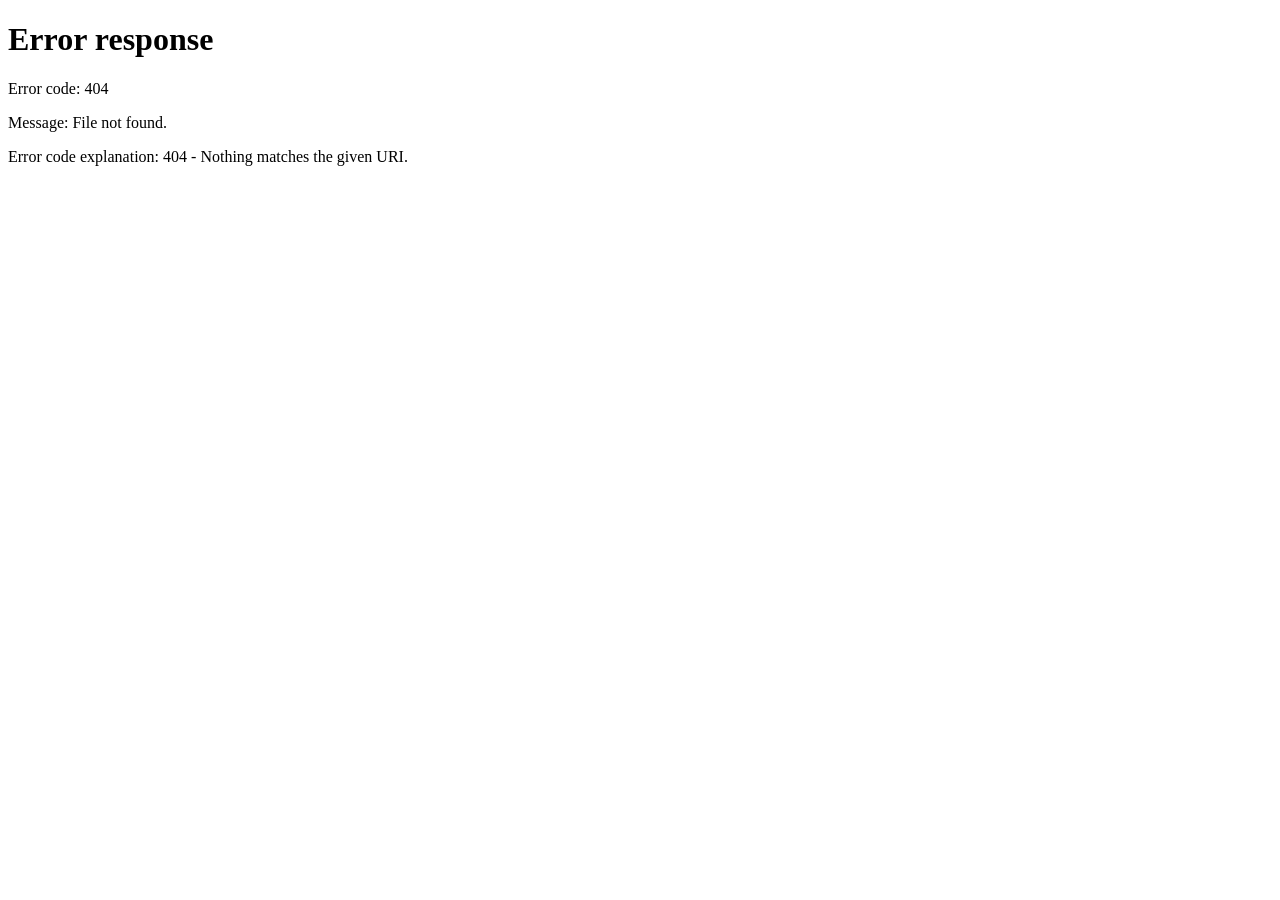
==== commit bc0eab42: "Serve saved public campaigns without Firestore page reads; support native GiftMe" ====
--- a/index.html
+++ b/index.html
@@ -1,6 +1,9 @@
 <!doctype html>
 <html lang="en" data-giftme-gate="checking">
-<head><style>html[data-giftme-gate] body{visibility:hidden}</style>
+<head><script>
+(()=>{const q=new URLSearchParams(location.search);let legacy=false;try{legacy=q.get('vs_app')==='vs1_5dc403532ca431a3c862b695'||sessionStorage.getItem('vsPaidApp')==='vs1_5dc403532ca431a3c862b695';}catch{}
+const publicVisit=q.has('c')||q.has('slug');if(publicVisit||!legacy){window.giftmePublicRedirect=true;location.replace('/donate-site/'+(publicVisit?'donate.html'+location.search:'get-app.html'));}})();
+</script><style>html[data-giftme-gate] body{visibility:hidden}</style>
 <link rel="manifest" href="manifest.webmanifest">
 <meta name="theme-color" content="#7657ea">
 <meta charset="utf-8">
@@ -52,11 +55,11 @@
 <div id="setupPanel2" class="setupPanel"><div class="stepCard"><div class="stepHead"><div class="stepIcon">📝</div><div><h2 class="stepTitle">Tell your story</h2><p class="stepDesc">Help people understand why this matters and exactly how their support will help.</p></div></div><div class="row"><label for="whyImportant">Why is this important to you?</label><textarea id="whyImportant" class="in" maxlength="500" required placeholder="Tell people why this matters..."></textarea><div id="whyImportantCount" class="counter">0/500</div></div><div class="row"><label for="howUsed">How will the donations be used?</label><textarea id="howUsed" class="in" maxlength="400" required placeholder="Be clear about where support will go..."></textarea><div id="howUsedCount" class="counter">0/400</div></div><div class="row"><label for="aboutYou">Tell us a bit about yourself</label><textarea id="aboutYou" class="in" maxlength="300" required placeholder="Share a little about you..."></textarea><div id="aboutYouCount" class="counter">0/300</div></div><div class="row"><label for="impact">What difference will this support make?</label><textarea id="impact" class="in" maxlength="300" required placeholder="Explain the difference donations will make..."></textarea><div id="impactCount" class="counter">0/300</div></div><div class="stepActions"><button id="step2BackBtn" class="btn btnSecondary" type="button">← Back</button><button id="step2NextBtn" class="btn btnPrimary" type="button">Continue to publish →</button></div></div></div>
 
 <div id="setupPanel3" class="setupPanel"><div class="stepCard"><div class="stepHead"><div class="stepIcon">🚀</div><div><h2 class="stepTitle">Get ready to publish</h2><p class="stepDesc">Choose your page link, save your campaign, then connect Stripe so you can securely receive donations.</p></div></div><div class="publishCard"><div id="publishBadge" class="publishBadge">○ Not live yet</div><div id="publishStateTitle" class="publishTitle">Your page is nearly ready</div><p id="publishStateText" class="publishText">Complete this final step to make your GiftMe page ready for supporters.</p></div><div style="height:14px"></div><div class="box" id="urlBox"><div class="boxTitle">Your public URL</div><p class="muted" style="margin:0 0 12px">Choose the name that appears at the end of your donation page link.</p><div class="urlJoin"><span class="urlPrefix">ventsharm.github.io/donate-site/</span><input id="slugInput" class="in" placeholder="your-campaign-name"></div><div style="height:12px"></div><button id="generateUrlBtn" class="btn btnGhost" type="button">Generate URL</button><div id="publicLinkBox" class="linkBox" style="display:none"></div></div><div style="height:14px"></div><div class="box"><div class="boxTitle">Stripe Connect</div><p id="stripeIntroText" class="muted" style="margin:0 0 12px">Connect Stripe to go live and receive donations securely.</p><button id="connectBtn" class="btn btnPrimary" type="button">Connect Stripe to go live</button><div id="stripeStatusBox" class="linkBox" style="margin-top:12px">Stripe isn’t connected yet. Connect Stripe to go live.</div><p id="stripeHelpText" class="tiny">Only you can view this saved preview until Stripe is connected.</p></div><div style="height:14px"></div><button id="saveBtn" class="btn btnPrimary" type="button">Save campaign</button><div style="height:10px"></div><button id="copyBtn" class="btn btnGhost" type="button">Copy public link</button><div style="height:10px"></div><button id="viewBtn" class="btn btnGhost" type="button">View campaign</button><div style="height:10px"></div><button id="viewAllCampaignsBtn" class="btn btnGhost" type="button">View all live campaigns</button><div class="stepActions"><button id="step3BackBtn" class="btn btnSecondary" type="button">← Back to story</button></div><div class="dangerZone"><button id="deleteCampaignBtn" class="btn btnDanger" type="button">Delete campaign</button><button id="deleteAccountBtn" class="btn btnDanger" type="button">Delete account</button></div></div></div></div></div><div id="publicWrap"><div id="previewBanner" class="previewBanner"><div class="previewBadge">👀 Preview Mode</div><div class="previewTitle">This page isn’t live yet</div><p class="previewText">Preview Mode. Only you can see this page while logged in. Connect Stripe to go live and start receiving donations.</p></div><div id="publicCampaignImageWrap" class="campaignImageLoaderWrap"><div id="publicCampaignImageLoader" class="campaignImageLoader"><div class="campaignImageSpinner"></div><div class="campaignImageLoadingText">Loading campaign image…</div></div><img id="publicCampaignImage" class="publicCampaignImage" alt="Campaign image"></div><h2 id="pTitle" class="publicTitle"></h2><p id="publicBy" class="publicBy" style="display:none"></p><div id="qaWrap"></div><div id="donateBox" class="box" style="margin-top:14px"><div class="boxTitle">Donate</div><p class="muted" style="margin:0 0 12px">Enter an amount, then pay securely.</p><div class="row" style="margin-top:0"><label for="donationAmount">Amount (£)</label><input id="donationAmount" class="in" inputmode="decimal" placeholder="e.g. 7.50"></div><button id="donateBtn" class="btn btnGreen" type="button">Donate</button><div class="tiny">Payments are processed securely by Stripe.</div></div><div class="center" style="margin-top:14px"><button id="backHomeBtn" class="btn btnGhost" type="button">Back</button></div></div></div></div></div>
-<script type="application/giftme-script" data-giftme-type="module" >import{initializeApp}from"https://www.gstatic.com/firebasejs/10.12.5/firebase-app.js";import{getAuth,onAuthStateChanged,signInWithEmailAndPassword,createUserWithEmailAndPassword,sendPasswordResetEmail,signOut,setPersistence,browserLocalPersistence,sendEmailVerification,deleteUser,reauthenticateWithCredential,EmailAuthProvider}from"https://www.gstatic.com/firebasejs/10.12.5/firebase-auth.js";import{getFirestore,doc,getDoc,setDoc,deleteDoc,updateDoc,deleteField,collection,query,where,getDocs,limit}from"https://www.gstatic.com/firebasejs/10.12.5/firebase-firestore.js";const firebaseConfig={apiKey:"AIzaSyBMZo5HOStyDEINl2xLm-M9X4PaDc-raBQ",authDomain:"donate-app-ff07c.firebaseapp.com",projectId:"donate-app-ff07c",storageBucket:"donate-app-ff07c.firebasestorage.app",messagingSenderId:"950201336557",appId:"1:950201336557:web:e8bdfa02d99512051f82e4"};const CREATE_DONATION_CHECKOUT_URL="https://europe-west2-donate-app-ff07c.cloudfunctions.net/createDonationCheckout";const GIFTME_BROWSER_TOKEN_COOKIE="giftme_bt";const GIFTME_BROWSER_TOKEN_STORAGE="giftmeBrowserTokenV1";function readGiftmeCookie(name){try{const p=document.cookie.split(";").map(x=>x.trim()).find(x=>x.startsWith(name+"="));return p?decodeURIComponent(p.slice(name.length+1)):""}catch(_){return""}}function validGiftmeBrowserToken(t){return/^[A-Za-z0-9_-]{20,120}$/.test(String(t||""))}function newGiftmeBrowserToken(){try{const b=new Uint8Array(24);crypto.getRandomValues(b);return Array.from(b,x=>x.toString(16).padStart(2,"0")).join("")}catch(_){return String(Date.now())+Math.random().toString(36).slice(2)+Math.random().toString(36).slice(2)}}function giftmeBrowserToken(){let t=readGiftmeCookie(GIFTME_BROWSER_TOKEN_COOKIE);if(!validGiftmeBrowserToken(t)){try{t=localStorage.getItem(GIFTME_BROWSER_TOKEN_STORAGE)||""}catch(_){t=""}}if(!validGiftmeBrowserToken(t))t=newGiftmeBrowserToken();try{localStorage.setItem(GIFTME_BROWSER_TOKEN_STORAGE,t)}catch(_){}try{document.cookie=GIFTME_BROWSER_TOKEN_COOKIE+"="+encodeURIComponent(t)+"; Max-Age=31536000; Path=/donate-site/; SameSite=Lax; Secure"}catch(_){}return t}const CREATE_CONNECT_LINK_URL="https://europe-west2-donate-app-ff07c.cloudfunctions.net/createConnectLink";const app=initializeApp(firebaseConfig),auth=getAuth(app),db=getFirestore(app);try{setPersistence(auth,browserLocalPersistence)}catch(_){}const $=id=>document.getElementById(id);const els=["headerTitle","headerSub","hero","accountRow","signedInBox","statusBox","loginWrap","verifyWrap","editorWrap","publicWrap","email","password","loginBtn","createBtn","forgotBtn","logoutBtn","switchUserBtn","resendBtn","checkVerifiedBtn","campTitle","campaignBy","campImageUrl","campaignImagePreview","raisingFor","whyImportant","howUsed","aboutYou","impact","slugInput","generateUrlBtn","saveBtn","copyBtn","viewBtn","deleteCampaignBtn","deleteAccountBtn","publicLinkBox","connectBtn","stripeIntroText","stripeStatusBox","stripeHelpText","publicCampaignImage","publicCampaignImageWrap","publicCampaignImageLoader","previewBanner","pTitle","publicBy","qaWrap","donateBox","donateBtn","backHomeBtn","buildTag","donationAmount","campaignSearch","campaignResults","viewAllCampaignsBtn","toast"].reduce((a,id)=>(a[id]=$(id),a),{});let currentCampaign=null,currentPublicId="",toastTimer=null;const show=(n,on)=>{if(n)n.style.display=on?"block":"none"};const disable=(b,on)=>{if(!b)return;b.disabled=!!on;b.style.opacity=on?".7":"1";b.style.cursor=on?"not-allowed":"pointer"};function toast(t,type="ok"){if(!els.toast||!t)return;clearTimeout(toastTimer);els.toast.className="toast "+type;els.toast.textContent=t;requestAnimationFrame(()=>els.toast.classList.add("show"));toastTimer=setTimeout(()=>{els.toast.classList.remove("show")},2600)}const setMsg=(t,type="info")=>{if(t)toast(t,type==="err"?"err":type==="warn"?"warn":"ok")};const safeEmail=()=>String(els.email.value||"").trim();const safePass=()=>String(els.password.value||"");const qs=new URLSearchParams(location.search);if(qs.get("success")==="1")setTimeout(()=>{const s=$("donationSplash");if(s){s.classList.add("show");setTimeout(()=>s.classList.remove("show"),2300)}history.replaceState({},document.title,location.pathname)},0);function pathSlug(){let p=location.pathname.replace(/\/index(\.html)?$/,"/");let parts=p.split("/").filter(Boolean);let i=parts.indexOf("donate-site");if(i>=0&&parts[i+1])return decodeURIComponent(parts[i+1]);return""}const campaignParam=qs.get("c")||"";let slugParam=pathSlug();if(slugParam==="campaigns.html")slugParam="";const campaignRef=uid=>doc(db,"campaigns",uid);const baseUrl=()=>location.origin+"/donate-site/";const publicUrlFor=(uid,d=null)=>d?.slug?baseUrl()+encodeURIComponent(d.slug):baseUrl()+"?c="+encodeURIComponent(uid);function isStripeReady(d){if(!d)return false;const s=String(d.stripeStatus||d.connectStatus||d.accountStatus||d.onboardingStatus||"").toLowerCase();return!!(d.goLive===true||d.live===true||d.isLive===true||d.stripeReady===true||d.stripeConnected===true||d.stripeLive===true||d.chargesEnabled===true||d.charges_enabled===true||d.payoutsEnabled===true||d.payouts_enabled===true||d.detailsSubmitted===true||d.details_submitted===true||d.onboardingComplete===true||d.stripeOnboardingComplete===true||d.stripeAccountReady===true||d.connectReady===true||s==="connected"||s==="ready"||s==="complete"||s==="enabled"||s==="active")}function updateStripeUi(d,pageLive=false){const ready=isStripeReady(d);if(els.connectBtn)els.connectBtn.textContent=ready?"Manage Stripe account":"Connect Stripe to go live";if(els.stripeIntroText)els.stripeIntroText.textContent=ready?"Stripe is connected. Your page can receive donations securely.":"Connect Stripe to receive donations securely.";if(els.stripeStatusBox){els.stripeStatusBox.textContent=ready?"Stripe connected ✅":"Stripe not connected yet";els.stripeStatusBox.style.background=ready?"#ecfff4":"#fff7ed";els.stripeStatusBox.style.color=ready?"#0f6b2f":"#9a3412"}if(els.stripeHelpText)els.stripeHelpText.textContent=pageLive?"Your campaign can be viewed as a live donation page.":"Only you can view this saved preview using the View campaign button.";if(els.editorWrap&&els.editorWrap.style.display==="block")els.headerSub.textContent=pageLive?"Edit your live campaign and manage Stripe.":"Edit your campaign, connect Stripe, then go live.";return ready}async function isListedLive(uid){try{const s=await getDoc(doc(db,"publicCampaignDirectory","all"));const x=s.exists()?(s.data()||{}):{};return!!(x.items&&x.items[uid])}catch(_){return false}}function setPublicLiveState(d,isOwnerPreview=false){const ready=isStripeReady(d);show(els.previewBanner,!ready&&isOwnerPreview);if(els.donateBox)els.donateBox.style.display=ready?"block":"none";if(els.donateBtn)els.donateBtn.style.display=ready?"block":"none";els.headerSub.textContent=ready?"Support this campaign securely.":isOwnerPreview?"Preview Mode — this page is not live yet.":"This campaign is not live yet.";return ready}function setMode(mode){show(els.loginWrap,mode==="login");show(els.verifyWrap,mode==="verify");show(els.editorWrap,mode==="editor");show(els.publicWrap,mode==="public");els.accountRow.style.display=mode==="editor"||mode==="verify"?"flex":"none";if(mode==="login"){els.headerTitle.textContent="GiftMe";els.headerSub.textContent="Create, share, and receive support through your own donation page."}else if(mode==="verify"){els.headerTitle.textContent="Verify email";els.headerSub.textContent="Please verify your email to continue."}else if(mode==="editor"){els.headerTitle.textContent="Your campaign";els.headerSub.textContent="Edit your campaign, connect Stripe, then go live."}else if(mode==="public"){els.headerTitle.textContent="GiftMe";els.headerSub.textContent="Support this campaign securely."}}async function findCampaignBySlug(slug){const q=query(collection(db,"campaigns"),where("slug","==",slug),limit(1));const snap=await getDocs(q);if(snap.empty)return null;let found=null;snap.forEach(d=>found={id:d.id,data:d.data()||{}});return found}async function resolvePublicCampaign(){if(campaignParam){const snap=await getDoc(campaignRef(campaignParam));return snap.exists()?{id:campaignParam,data:snap.data()||{}}:null}if(slugParam)return await findCampaignBySlug(slugParam);return null}function renderQA(d){const answers=[["What are you raising money for?",d.raisingFor||d.about||d.description||""],["Why is this important to you?",d.whyImportant||""],["How will the donations be used?",d.howUsed||""],["Tell us a bit about yourself",d.aboutYou||""],["What difference will this support make?",d.impact||""]];els.qaWrap.innerHTML=answers.filter(x=>String(x[1]||"").trim()).map(([q,a])=>'<div class="qaCard"><p class="qaQ">'+escapeHtml(q)+'</p><p class="qaA">'+escapeHtml(String(a).trim())+'</p></div>').join("")}function escapeHtml(s){return String(s||"").replace(/[&<>"']/g,m=>({"&":"&amp;","<":"&lt;",">":"&gt;","\"":"&quot;","'":"&#039;"}[m]))}
+<script type="application/giftme-script" data-giftme-type="module" >import{initializeApp}from"https://www.gstatic.com/firebasejs/10.12.5/firebase-app.js";import{getAuth,onAuthStateChanged,signInWithEmailAndPassword,createUserWithEmailAndPassword,sendPasswordResetEmail,signOut,setPersistence,browserLocalPersistence,sendEmailVerification,deleteUser,reauthenticateWithCredential,EmailAuthProvider}from"https://www.gstatic.com/firebasejs/10.12.5/firebase-auth.js";import{getFirestore,doc,getDoc,setDoc,deleteDoc,updateDoc,deleteField,collection,query,where,getDocs,limit}from"/donate-site/giftme-data.js";const firebaseConfig={apiKey:"AIzaSyBMZo5HOStyDEINl2xLm-M9X4PaDc-raBQ",authDomain:"donate-app-ff07c.firebaseapp.com",projectId:"donate-app-ff07c",storageBucket:"donate-app-ff07c.firebasestorage.app",messagingSenderId:"950201336557",appId:"1:950201336557:web:e8bdfa02d99512051f82e4"};const CREATE_DONATION_CHECKOUT_URL="https://europe-west2-donate-app-ff07c.cloudfunctions.net/createDonationCheckout";const GIFTME_BROWSER_TOKEN_COOKIE="giftme_bt";const GIFTME_BROWSER_TOKEN_STORAGE="giftmeBrowserTokenV1";function readGiftmeCookie(name){try{const p=document.cookie.split(";").map(x=>x.trim()).find(x=>x.startsWith(name+"="));return p?decodeURIComponent(p.slice(name.length+1)):""}catch(_){return""}}function validGiftmeBrowserToken(t){return/^[A-Za-z0-9_-]{20,120}$/.test(String(t||""))}function newGiftmeBrowserToken(){try{const b=new Uint8Array(24);crypto.getRandomValues(b);return Array.from(b,x=>x.toString(16).padStart(2,"0")).join("")}catch(_){return String(Date.now())+Math.random().toString(36).slice(2)+Math.random().toString(36).slice(2)}}function giftmeBrowserToken(){let t=readGiftmeCookie(GIFTME_BROWSER_TOKEN_COOKIE);if(!validGiftmeBrowserToken(t)){try{t=localStorage.getItem(GIFTME_BROWSER_TOKEN_STORAGE)||""}catch(_){t=""}}if(!validGiftmeBrowserToken(t))t=newGiftmeBrowserToken();try{localStorage.setItem(GIFTME_BROWSER_TOKEN_STORAGE,t)}catch(_){}try{document.cookie=GIFTME_BROWSER_TOKEN_COOKIE+"="+encodeURIComponent(t)+"; Max-Age=31536000; Path=/donate-site/; SameSite=Lax; Secure"}catch(_){}return t}const CREATE_CONNECT_LINK_URL="https://europe-west2-donate-app-ff07c.cloudfunctions.net/createConnectLink";const app=initializeApp(firebaseConfig),auth=getAuth(app),db=getFirestore(app);try{setPersistence(auth,browserLocalPersistence)}catch(_){}const $=id=>document.getElementById(id);const els=["headerTitle","headerSub","hero","accountRow","signedInBox","statusBox","loginWrap","verifyWrap","editorWrap","publicWrap","email","password","loginBtn","createBtn","forgotBtn","logoutBtn","switchUserBtn","resendBtn","checkVerifiedBtn","campTitle","campaignBy","campImageUrl","campaignImagePreview","raisingFor","whyImportant","howUsed","aboutYou","impact","slugInput","generateUrlBtn","saveBtn","copyBtn","viewBtn","deleteCampaignBtn","deleteAccountBtn","publicLinkBox","connectBtn","stripeIntroText","stripeStatusBox","stripeHelpText","publicCampaignImage","publicCampaignImageWrap","publicCampaignImageLoader","previewBanner","pTitle","publicBy","qaWrap","donateBox","donateBtn","backHomeBtn","buildTag","donationAmount","campaignSearch","campaignResults","viewAllCampaignsBtn","toast"].reduce((a,id)=>(a[id]=$(id),a),{});let currentCampaign=null,currentPublicId="",toastTimer=null;const show=(n,on)=>{if(n)n.style.display=on?"block":"none"};const disable=(b,on)=>{if(!b)return;b.disabled=!!on;b.style.opacity=on?".7":"1";b.style.cursor=on?"not-allowed":"pointer"};function toast(t,type="ok"){if(!els.toast||!t)return;clearTimeout(toastTimer);els.toast.className="toast "+type;els.toast.textContent=t;requestAnimationFrame(()=>els.toast.classList.add("show"));toastTimer=setTimeout(()=>{els.toast.classList.remove("show")},2600)}const setMsg=(t,type="info")=>{if(t)toast(t,type==="err"?"err":type==="warn"?"warn":"ok")};const safeEmail=()=>String(els.email.value||"").trim();const safePass=()=>String(els.password.value||"");const qs=new URLSearchParams(location.search);if(qs.get("success")==="1")setTimeout(()=>{const s=$("donationSplash");if(s){s.classList.add("show");setTimeout(()=>s.classList.remove("show"),2300)}history.replaceState({},document.title,location.pathname)},0);function pathSlug(){let p=location.pathname.replace(/\/index(\.html)?$/,"/");let parts=p.split("/").filter(Boolean);let i=parts.indexOf("donate-site");if(i>=0&&parts[i+1])return decodeURIComponent(parts[i+1]);return""}const campaignParam=qs.get("c")||"";let slugParam=pathSlug();if(slugParam==="campaigns.html")slugParam="";const campaignRef=uid=>doc(db,"campaigns",uid);const baseUrl=()=>location.origin+"/donate-site/";const publicUrlFor=(uid,d=null)=>d?.slug?baseUrl()+encodeURIComponent(d.slug):baseUrl()+"?c="+encodeURIComponent(uid);function isStripeReady(d){if(!d)return false;const s=String(d.stripeStatus||d.connectStatus||d.accountStatus||d.onboardingStatus||"").toLowerCase();return!!(d.goLive===true||d.live===true||d.isLive===true||d.stripeReady===true||d.stripeConnected===true||d.stripeLive===true||d.chargesEnabled===true||d.charges_enabled===true||d.payoutsEnabled===true||d.payouts_enabled===true||d.detailsSubmitted===true||d.details_submitted===true||d.onboardingComplete===true||d.stripeOnboardingComplete===true||d.stripeAccountReady===true||d.connectReady===true||s==="connected"||s==="ready"||s==="complete"||s==="enabled"||s==="active")}function updateStripeUi(d,pageLive=false){const ready=isStripeReady(d);if(els.connectBtn)els.connectBtn.textContent=ready?"Manage Stripe account":"Connect Stripe to go live";if(els.stripeIntroText)els.stripeIntroText.textContent=ready?"Stripe is connected. Your page can receive donations securely.":"Connect Stripe to receive donations securely.";if(els.stripeStatusBox){els.stripeStatusBox.textContent=ready?"Stripe connected ✅":"Stripe not connected yet";els.stripeStatusBox.style.background=ready?"#ecfff4":"#fff7ed";els.stripeStatusBox.style.color=ready?"#0f6b2f":"#9a3412"}if(els.stripeHelpText)els.stripeHelpText.textContent=pageLive?"Your campaign can be viewed as a live donation page.":"Only you can view this saved preview using the View campaign button.";if(els.editorWrap&&els.editorWrap.style.display==="block")els.headerSub.textContent=pageLive?"Edit your live campaign and manage Stripe.":"Edit your campaign, connect Stripe, then go live.";return ready}async function isListedLive(uid){try{const s=await getDoc(doc(db,"publicCampaignDirectory","all"));const x=s.exists()?(s.data()||{}):{};return!!(x.items&&x.items[uid])}catch(_){return false}}function setPublicLiveState(d,isOwnerPreview=false){const ready=isStripeReady(d);show(els.previewBanner,!ready&&isOwnerPreview);if(els.donateBox)els.donateBox.style.display=ready?"block":"none";if(els.donateBtn)els.donateBtn.style.display=ready?"block":"none";els.headerSub.textContent=ready?"Support this campaign securely.":isOwnerPreview?"Preview Mode — this page is not live yet.":"This campaign is not live yet.";return ready}function setMode(mode){show(els.loginWrap,mode==="login");show(els.verifyWrap,mode==="verify");show(els.editorWrap,mode==="editor");show(els.publicWrap,mode==="public");els.accountRow.style.display=mode==="editor"||mode==="verify"?"flex":"none";if(mode==="login"){els.headerTitle.textContent="GiftMe";els.headerSub.textContent="Create, share, and receive support through your own donation page."}else if(mode==="verify"){els.headerTitle.textContent="Verify email";els.headerSub.textContent="Please verify your email to continue."}else if(mode==="editor"){els.headerTitle.textContent="Your campaign";els.headerSub.textContent="Edit your campaign, connect Stripe, then go live."}else if(mode==="public"){els.headerTitle.textContent="GiftMe";els.headerSub.textContent="Support this campaign securely."}}async function findCampaignBySlug(slug){const q=query(collection(db,"campaigns"),where("slug","==",slug),limit(1));const snap=await getDocs(q);if(snap.empty)return null;let found=null;snap.forEach(d=>found={id:d.id,data:d.data()||{}});return found}async function resolvePublicCampaign(){if(campaignParam){const snap=await getDoc(campaignRef(campaignParam));return snap.exists()?{id:campaignParam,data:snap.data()||{}}:null}if(slugParam)return await findCampaignBySlug(slugParam);return null}function renderQA(d){const answers=[["What are you raising money for?",d.raisingFor||d.about||d.description||""],["Why is this important to you?",d.whyImportant||""],["How will the donations be used?",d.howUsed||""],["Tell us a bit about yourself",d.aboutYou||""],["What difference will this support make?",d.impact||""]];els.qaWrap.innerHTML=answers.filter(x=>String(x[1]||"").trim()).map(([q,a])=>'<div class="qaCard"><p class="qaQ">'+escapeHtml(q)+'</p><p class="qaA">'+escapeHtml(String(a).trim())+'</p></div>').join("")}function escapeHtml(s){return String(s||"").replace(/[&<>"']/g,m=>({"&":"&amp;","<":"&lt;",">":"&gt;","\"":"&quot;","'":"&#039;"}[m]))}
 function showPublicLoader(){const l=$("giftmePageLoader");if(!l)return;l.classList.remove("hide")}
 function hidePublicLoader(){const l=$("giftmePageLoader");document.body.classList.remove("giftme-loading");if(!l)return;l.classList.add("hide");setTimeout(()=>{if(l&&l.parentNode)l.remove()},600)}
-function waitForCampaignImage(d){return new Promise(resolve=>{const img=String(d?.imageUrl||"").trim();if(!img){resolve();return}const im=els.publicCampaignImage;if(!im){resolve();return}let done=false;const finish=()=>{if(done)return;done=true;resolve()};const timeout=setTimeout(finish,5000);im.onload=async()=>{try{if(im.decode)await im.decode()}catch(_){}clearTimeout(timeout);finish()};im.onerror=()=>{clearTimeout(timeout);finish()};im.src=img+(img.includes("?")?"&":"?")+"v="+Date.now()})}
-async function loadPublic(viewer=null){showPublicLoader();setMode("public");if(els.publicWrap){els.publicWrap.classList.remove("giftme-public-reveal");els.publicWrap.style.visibility="hidden"}try{const found=await resolvePublicCampaign();if(!found){els.pTitle.textContent="Campaign not found";if(els.publicBy)els.publicBy.style.display="none";els.qaWrap.innerHTML="";show(els.previewBanner,false);if(els.donateBtn)els.donateBtn.style.display="none";if(els.donateBox)els.donateBox.style.display="none";setMsg("This campaign was not found.","err");if(els.publicWrap)els.publicWrap.style.visibility="visible";hidePublicLoader();return}currentPublicId=found.id;const d=found.data||{};let ready=isStripeReady(d);if(!ready)ready=await isListedLive(found.id);const isOwnerPreview=!!(viewer&&viewer.uid===found.id);if(!ready&&!isOwnerPreview){els.pTitle.textContent="Campaign not live yet";if(els.publicBy)els.publicBy.style.display="none";els.qaWrap.innerHTML='<div class="qaCard"><p class="qaQ">This page is not available yet.</p><p class="qaA">This campaign is still in Preview Mode. The owner needs to connect Stripe before it can go live.</p></div>';if(els.publicCampaignImageWrap)els.publicCampaignImageWrap.classList.remove("show");show(els.previewBanner,false);if(els.donateBtn)els.donateBtn.style.display="none";if(els.donateBox)els.donateBox.style.display="none";els.headerSub.textContent="This campaign is not live yet.";if(els.publicWrap){els.publicWrap.style.visibility="visible";requestAnimationFrame(()=>els.publicWrap.classList.add("giftme-public-reveal"))}hidePublicLoader();return}els.pTitle.textContent=(d.title||"Campaign").trim();const by=String(d.campaignBy||d.by||d.creatorName||"").trim();if(els.publicBy){els.publicBy.textContent=by?"by "+by:"";els.publicBy.style.display=by?"block":"none"}renderQA(d);const img=String(d.imageUrl||"").trim();if(img){if(els.publicCampaignImageWrap)els.publicCampaignImageWrap.classList.add("show");if(els.publicCampaignImageLoader)els.publicCampaignImageLoader.classList.remove("hide");if(els.publicCampaignImage)els.publicCampaignImage.classList.remove("loaded");await waitForCampaignImage(d);if(els.publicCampaignImage){els.publicCampaignImage.classList.add("loaded")}if(els.publicCampaignImageLoader)els.publicCampaignImageLoader.classList.add("hide")}else{if(els.publicCampaignImageWrap)els.publicCampaignImageWrap.classList.remove("show");if(els.publicCampaignImage)els.publicCampaignImage.classList.remove("loaded")}setPublicLiveState({...d,stripeReady:ready},isOwnerPreview);if(!ready&&isOwnerPreview)setMsg("Preview Mode — connect Stripe to go live.","warn");if(els.publicWrap){els.publicWrap.style.visibility="visible";requestAnimationFrame(()=>els.publicWrap.classList.add("giftme-public-reveal"))}hidePublicLoader()}catch(err){if(els.publicWrap)els.publicWrap.style.visibility="visible";hidePublicLoader();setMsg("Failed to load campaign.\n"+(err?.message||err),"err")}}function updateCounter(id){const ta=document.getElementById(id),c=document.getElementById(id+"Count");if(!ta||!c)return;const max=Number(ta.getAttribute("maxlength")||0);c.textContent=ta.value.length+"/"+max;c.classList.toggle("over",ta.value.length>max)}["raisingFor","whyImportant","howUsed","aboutYou","impact"].forEach(id=>els[id]?.addEventListener("input",()=>updateCounter(id)));async function updateDirectoryIfNeeded(uid,oldData,newData){const ref=doc(db,"publicCampaignDirectory","all");if(!isStripeReady(newData)){await removeFromDirectory(uid);return}const oldTitle=String(oldData?.title||"").trim(),newTitle=String(newData?.title||"").trim();const oldSlug=String(oldData?.slug||"").trim(),newSlug=String(newData?.slug||"").trim();const oldBy=String(oldData?.campaignBy||oldData?.by||"").trim(),newBy=String(newData?.campaignBy||newData?.by||"").trim();if(oldData&&oldTitle===newTitle&&oldSlug===newSlug&&oldBy===newBy&&isStripeReady(oldData))return;try{await updateDoc(ref,{["items."+uid]:{uid:uid,title:newTitle,by:newBy,campaignBy:newBy,slug:newSlug},updatedAt:Date.now()})}catch(e){await setDoc(ref,{items:{[uid]:{uid:uid,title:newTitle,by:newBy,campaignBy:newBy,slug:newSlug}},updatedAt:Date.now()},{merge:true})}}async function removeFromDirectory(uid){const ref=doc(db,"publicCampaignDirectory","all");try{await updateDoc(ref,{["items."+uid]:deleteField(),updatedAt:Date.now()})}catch(e){console.warn("Directory delete failed",e)}}function refreshImagePreview(){const url=String(els.campImageUrl.value||"").trim();if(!url){show(els.campaignImagePreview,false);return}els.campaignImagePreview.onload=()=>show(els.campaignImagePreview,true);els.campaignImagePreview.onerror=()=>show(els.campaignImagePreview,false);els.campaignImagePreview.src=url+(url.includes("?")?"&":"?")+"v="+Date.now()}els.campImageUrl?.addEventListener("input",refreshImagePreview);async function loadEditor(user){setMode("editor");els.publicLinkBox.style.display="none";els.signedInBox.innerHTML="Signed in as <b>"+escapeHtml(user.email||"")+"</b>";try{const snap=await getDoc(campaignRef(user.uid));const d=snap.exists()?snap.data():{};let liveListed=await isListedLive(user.uid);currentCampaign=d;if(isStripeReady(currentCampaign)&&!liveListed&&String(currentCampaign?.title||"").trim()){await updateDirectoryIfNeeded(user.uid,null,currentCampaign);liveListed=true}updateStripeUi(currentCampaign,liveListed);els.campTitle.value=d?.title||"";els.campaignBy.value=d?.campaignBy||d?.by||"";els.campImageUrl.value=d?.imageUrl||"";els.raisingFor.value=d?.raisingFor||d?.about||d?.description||"";els.whyImportant.value=d?.whyImportant||"";els.howUsed.value=d?.howUsed||"";els.aboutYou.value=d?.aboutYou||"";els.impact.value=d?.impact||"";els.slugInput.value=d?.slug||"";els.viewBtn.textContent="View campaign";["raisingFor","whyImportant","howUsed","aboutYou","impact"].forEach(updateCounter);setTimeout(refreshImagePreview,80);restoreGiftmeDraftOnlyIntoEmptyFields();setGiftmeSetupStep(setupHasStep1()?(setupHasStep2()?3:2):1,false);updatePublishCard();if(d?.slug||snap.exists()){els.publicLinkBox.textContent=publicUrlFor(user.uid,d);els.publicLinkBox.style.display="block"}}catch(err){setMsg("Couldn’t load your campaign.\n"+(err?.message||err),"err")}}async function fetchJson(url,bodyObj){const headers={"Content-Type":"application/json"};const res=await fetch(url,{method:"POST",mode:"cors",headers,body:JSON.stringify(bodyObj||{})});const text=await res.text();let data=null;try{data=text?JSON.parse(text):null}catch(_){}return{res,data,text}}async function postSmartPublic(url,payload){let out=await fetchJson(url,payload);if(out.res.ok){const d=out.data||{};return{data:d,url:d.url||d?.result?.url||""}}let msg=((out.data&&(out.data.error||out.data.message))?String(out.data.error||out.data.message):("HTTP "+out.res.status))||"Error";if(out.res.status!==429&&(String(msg).toLowerCase().includes("missing")||String(msg).toLowerCase().includes("data")||out.res.status===400||out.res.status===500)){out=await fetchJson(url,{data:payload||{}});if(out.res.ok){const d2=out.data||{};return{data:d2,url:d2.url||d2?.result?.url||""}}msg=((out.data&&(out.data.error||out.data.message))?String(out.data.error||out.data.message):("HTTP "+out.res.status))||"Error"}const e=new Error(msg);e.status=out.res.status;e.code=String(out.data?.code||"");e.data=out.data||null;throw e}async function postSmartAuthed(url,user,payload){const idToken=await user.getIdToken(true);const headers={"Content-Type":"application/json","Authorization":"Bearer "+idToken};let res=await fetch(url,{method:"POST",mode:"cors",headers,body:JSON.stringify(payload||{})});let text=await res.text();let data=null;try{data=text?JSON.parse(text):null}catch(_){}if(res.ok)return{data,url:(data&&(data.url||data?.result?.url))||""};let msg=((data&&(data.error||data.message))?String(data.error||data.message):("HTTP "+res.status))||"Error";if(String(msg).toLowerCase().includes("missing")||String(msg).toLowerCase().includes("data")||res.status===400||res.status===500){res=await fetch(url,{method:"POST",mode:"cors",headers,body:JSON.stringify({data:payload||{}})});text=await res.text();data=null;try{data=text?JSON.parse(text):null}catch(_){}if(res.ok)return{data,url:(data&&(data.url||data?.result?.url))||""};msg=((data&&(data.error||data.message))?String(data.error||data.message):("HTTP "+res.status))||"Error"}throw new Error(msg)}function parseGBPToPence(s){let t=String(s||"").trim().replace(/,/g,".");if(!t)return 0;if(!/^\d+(\.\d{1,2})?$/.test(t))return NaN;const parts=t.split(".");return(parseInt(parts[0]||"0",10)||0)*100+(parseInt((parts[1]||"0").padEnd(2,"0").slice(0,2),10)||0)}els.donationAmount?.addEventListener("input",()=>{const p=parseGBPToPence(els.donationAmount.value);els.donateBtn.textContent=!isFinite(p)||p<=0?"Donate":"Donate £"+(p/100).toFixed(p%100===0?0:2)});els.donateBtn?.addEventListener("click",async()=>{try{disable(els.donateBtn,true);setMsg("Creating checkout…","ok");const p=parseGBPToPence(els.donationAmount.value);if(!isFinite(p)||p<=0){setMsg("Enter a valid amount (e.g. 5 or 7.50).","warn");disable(els.donateBtn,false);return}const here=location.href;const cid=currentPublicId||campaignParam||"";const payload={amount:p,amount_pence:p,donationAmount:p,currency:"gbp",currencyCode:"gbp",campaignId:cid,campaignID:cid,campaignUid:cid,creatorUid:cid,uid:cid,browserToken:giftmeBrowserToken(),successUrl:here,cancelUrl:here,returnUrl:here,success_url:here,cancel_url:here,return_url:here};const r=await postSmartPublic(CREATE_DONATION_CHECKOUT_URL,payload);const url=String(r.url||"");if(!url)throw new Error("No URL returned");location.href=url}catch(err){if(err?.status===429||err?.code==="TOO_MANY_ATTEMPTS"){location.href=baseUrl()+"limit.html";return}setMsg("Checkout error:\n"+(err?.message||err),"err");disable(els.donateBtn,false)}});els.connectBtn?.addEventListener("click",async()=>{const u=auth.currentUser;if(!u){setMsg("Not logged in.","err");return}try{disable(els.connectBtn,true);setMsg("Opening Stripe Connect…","ok");const payload={returnUrl:baseUrl(),refreshUrl:baseUrl(),successUrl:baseUrl(),cancelUrl:baseUrl()};const r=await postSmartAuthed(CREATE_CONNECT_LINK_URL,u,payload);const url=String(r.url||"");if(!url)throw new Error("No URL returned");location.href=url}catch(err){setMsg("Connect failed:\n"+(err?.message||err),"err");disable(els.connectBtn,false)}});function validateAbout(){const fields=[["raisingFor","What are you raising money for?"],["whyImportant","Why is this important to you?"],["howUsed","How will the donations be used?"],["aboutYou","Tell us a bit about yourself"],["impact","What difference will this support make?"]];for(const[id,label]of fields){const v=String(els[id].value||"").trim();if(!v){setMsg(label+" is required.","warn");els[id].focus();return false}const max=Number(els[id].getAttribute("maxlength")||0);if(v.length>max){setMsg(label+" is too long. Please shorten it to save changes.","warn");els[id].focus();return false}}return true}function cleanSlug(v){return String(v||"").trim().toLowerCase()}async function slugTakenByOther(slug,uid){const found=await findCampaignBySlug(slug);return!!(found&&found.id!==uid)}async function saveSlug(showSuccess=true){const u=auth.currentUser;if(!u){setMsg("Not logged in.","err");return null}let slug=cleanSlug(els.slugInput.value);if(!slug){setMsg("Please enter a URL name.","warn");return null}if(/\s/.test(slug)){setMsg("Your URL can’t have spaces. Please use dashes instead.","warn");return null}if(!/^[a-z0-9-]+$/.test(slug)){setMsg("Use only lowercase letters, numbers, and dashes.","warn");return null}if(slug.length<3){setMsg("Please choose a longer URL name.","warn");return null}if(await slugTakenByOther(slug,u.uid)){setMsg("This URL is already taken. Please try another name.","warn");return null}await setDoc(campaignRef(u.uid),{slug,updatedAt:Date.now()},{merge:true});await updateDirectoryIfNeeded(u.uid,currentCampaign,{...(currentCampaign||{}),slug,title:els.campTitle.value,campaignBy:els.campaignBy.value});currentCampaign={...(currentCampaign||{}),slug};els.publicLinkBox.textContent=publicUrlFor(u.uid,currentCampaign);els.publicLinkBox.style.display="block";if(showSuccess)setMsg("URL generated ✅","ok");return slug}els.generateUrlBtn?.addEventListener("click",async()=>{try{disable(els.generateUrlBtn,true);await saveSlug(true)}catch(err){setMsg("Could not generate URL.\n"+(err?.message||err),"err")}finally{disable(els.generateUrlBtn,false)}});els.saveBtn?.addEventListener("click",async()=>{try{const u=auth.currentUser;if(!u){setMsg("Not logged in.","err");return}const requiredTitle=String(els.campTitle.value||"").trim();if(!requiredTitle){setMsg("Please enter a campaign title.","warn");els.campTitle.focus();return}const requiredBy=String(els.campaignBy.value||"").trim();if(!requiredBy){setMsg("Please enter who the campaign is by.","warn");els.campaignBy.focus();return}if(!validateAbout())return;disable(els.saveBtn,true);disable(els.copyBtn,true);disable(els.deleteCampaignBtn,true);disable(els.deleteAccountBtn,true);let slug=cleanSlug(els.slugInput.value);if(slug){const ok=await saveSlug(false);if(!ok){disable(els.saveBtn,false);disable(els.copyBtn,false);disable(els.deleteCampaignBtn,false);disable(els.deleteAccountBtn,false);return}}setMsg("Saving…","ok");const data={title:String(els.campTitle.value||"").trim(),campaignBy:String(els.campaignBy.value||"").trim(),by:String(els.campaignBy.value||"").trim(),imageUrl:String(els.campImageUrl.value||"").trim(),raisingFor:String(els.raisingFor.value||"").trim(),whyImportant:String(els.whyImportant.value||"").trim(),howUsed:String(els.howUsed.value||"").trim(),aboutYou:String(els.aboutYou.value||"").trim(),impact:String(els.impact.value||"").trim(),about:String(els.raisingFor.value||"").trim(),updatedAt:Date.now()};if(slug)data.slug=slug;const merged={...(currentCampaign||{}),...data};await setDoc(campaignRef(u.uid),data,{merge:true});await updateDirectoryIfNeeded(u.uid,currentCampaign,merged);currentCampaign=merged;let liveListedAfter=await isListedLive(u.uid);els.viewBtn.textContent="View campaign";updateStripeUi(currentCampaign,liveListedAfter);els.publicLinkBox.textContent=publicUrlFor(u.uid,currentCampaign);els.publicLinkBox.style.display="block";clearGiftmeDraft();updatePublishCard();setMsg(isStripeReady(currentCampaign)?"Campaign saved and live ✅":"Campaign saved as Preview Mode ✅\nConnect Stripe to go live.","ok")}catch(err){setMsg("Save failed.\n"+(err?.message||err),"err")}finally{disable(els.saveBtn,false);disable(els.copyBtn,false);disable(els.deleteCampaignBtn,false);disable(els.deleteAccountBtn,false)}});els.copyBtn?.addEventListener("click",async()=>{try{const u=auth.currentUser;if(!u){setMsg("Not logged in.","err");return}const snap=await getDoc(campaignRef(u.uid));const d=snap.exists()?snap.data():currentCampaign;const url=publicUrlFor(u.uid,d);if(navigator.clipboard&&navigator.clipboard.writeText)await navigator.clipboard.writeText(url);else throw new Error("Clipboard not available");els.publicLinkBox.textContent=url;els.publicLinkBox.style.display="block";setMsg("Public link copied ✅","ok")}catch(_){const u=auth.currentUser;const url=u?publicUrlFor(u.uid,currentCampaign):"";setMsg("Could not copy automatically.\nCopy this link:\n"+url,"warn")}});els.viewBtn?.addEventListener("click",()=>{const u=auth.currentUser;if(!u){setMsg("Not logged in.","err");return}location.href=publicUrlFor(u.uid,currentCampaign)});els.loginBtn.addEventListener("click",async()=>{try{disable(els.loginBtn,true);disable(els.createBtn,true);disable(els.forgotBtn,true);setMsg("Signing in…","ok");await signInWithEmailAndPassword(auth,safeEmail(),safePass())}catch(err){const code=String(err?.code||"");if(code.includes("auth/invalid-credential")||code.includes("auth/user-not-found")||code.includes("auth/wrong-password"))setMsg("Account not found or wrong password.\nIf you’re new, tap Create account.","err");else setMsg(err?.message||"Login failed.","err")}finally{disable(els.loginBtn,false);disable(els.createBtn,false);disable(els.forgotBtn,false)}});els.createBtn.addEventListener("click",async()=>{try{disable(els.loginBtn,true);disable(els.createBtn,true);disable(els.forgotBtn,true);setMsg("Creating account…","ok");const cred=await createUserWithEmailAndPassword(auth,safeEmail(),safePass());try{await sendEmailVerification(cred.user)}catch(_){}setMsg("Account created ✅\nWe sent a verification email.","ok")}catch(err){const code=String(err?.code||"");if(code.includes("auth/email-already-in-use"))setMsg("That email already has an account.\nTap Login instead.","err");else setMsg(err?.message||"Create account failed.","err")}finally{disable(els.loginBtn,false);disable(els.createBtn,false);disable(els.forgotBtn,false)}});els.forgotBtn.addEventListener("click",async()=>{try{const em=safeEmail();if(!em){setMsg("Enter your email first.","warn");return}disable(els.loginBtn,true);disable(els.createBtn,true);disable(els.forgotBtn,true);setMsg("Sending reset email…","ok");await sendPasswordResetEmail(auth,em);setMsg("Password reset email sent ✅","ok")}catch(err){setMsg(err?.message||"Reset failed.","err")}finally{disable(els.loginBtn,false);disable(els.createBtn,false);disable(els.forgotBtn,false)}});els.logoutBtn.addEventListener("click",async()=>{try{await signOut(auth)}catch(_){}});els.switchUserBtn.addEventListener("click",async()=>{try{await signOut(auth)}catch(_){}els.email.value="";els.password.value="";setMsg("Ready for a different account.","ok")});els.resendBtn.addEventListener("click",async()=>{try{const u=auth.currentUser;if(!u){setMsg("Not logged in.","err");return}await sendEmailVerification(u);setMsg("Verification email re-sent ✅","ok")}catch(err){setMsg(err?.message||"Could not resend.","err")}});els.checkVerifiedBtn.addEventListener("click",async()=>{try{const u=auth.currentUser;if(!u){setMsg("Not logged in.","err");return}await u.reload();if(u.emailVerified){setMsg("Verified ✅ Loading your campaign…","ok");await loadEditor(u)}else setMsg("Still not verified.\nOpen the email and tap the verification link, then try again.","warn")}catch(err){setMsg(err?.message||"Could not check verification.","err")}});els.deleteCampaignBtn?.addEventListener("click",async()=>{try{const u=auth.currentUser;if(!u){setMsg("Not logged in.","err");return}if(!confirm("Delete your campaign? This removes the public page content."))return;disable(els.saveBtn,true);disable(els.copyBtn,true);disable(els.deleteCampaignBtn,true);disable(els.deleteAccountBtn,true);setMsg("Deleting campaign…","warn");await removeFromDirectory(u.uid);await deleteDoc(campaignRef(u.uid));["campTitle","campaignBy","campImageUrl","raisingFor","whyImportant","howUsed","aboutYou","impact","slugInput"].forEach(id=>els[id].value="");["raisingFor","whyImportant","howUsed","aboutYou","impact"].forEach(updateCounter);show(els.campaignImagePreview,false);els.publicLinkBox.style.display="none";currentCampaign=null;clearGiftmeDraft();setGiftmeSetupStep(1,false);els.viewBtn.textContent="View campaign";updateStripeUi(null,false);updatePublishCard();setMsg("Campaign deleted ✅","ok")}catch(err){setMsg("Delete failed.\n"+(err?.message||err),"err")}finally{disable(els.saveBtn,false);disable(els.copyBtn,false);disable(els.deleteCampaignBtn,false);disable(els.deleteAccountBtn,false)}});async function deleteAllKnownUserData(uid){await Promise.allSettled([removeFromDirectory(uid),deleteDoc(campaignRef(uid))])}async function doReauthIfNeeded(u){const pw=prompt("For security, enter your password to delete your account:");if(!pw)throw new Error("Password required to delete account.");const cred=EmailAuthProvider.credential(u.email,pw);await reauthenticateWithCredential(u,cred)}els.deleteAccountBtn?.addEventListener("click",async()=>{try{const u=auth.currentUser;if(!u){setMsg("Not logged in.","err");return}if(!confirm("Delete your account?\n\nThis permanently deletes your campaign and login account.\n\nThis cannot be undone."))return;disable(els.saveBtn,true);disable(els.copyBtn,true);disable(els.deleteCampaignBtn,true);disable(els.deleteAccountBtn,true);setMsg("Deleting account…","warn");await deleteAllKnownUserData(u.uid);try{await deleteUser(u)}catch(e){const code=String(e?.code||"");if(code.includes("auth/requires-recent-login")){await doReauthIfNeeded(u);await deleteUser(u)}else throw e}setMsg("Account deleted ✅","ok");setTimeout(()=>{location.href=baseUrl()},700)}catch(err){setMsg(err&&err.message?err.message:"Delete account failed.\n"+(err?.message||err),"err")}finally{disable(els.saveBtn,false);disable(els.copyBtn,false);disable(els.deleteCampaignBtn,false);disable(els.deleteAccountBtn,false)}});els.backHomeBtn?.addEventListener("click",()=>{location.href=baseUrl()});els.viewAllCampaignsBtn?.addEventListener("click",()=>{location.href=baseUrl()+"campaigns.html"});let searchTimer=null;els.campaignSearch?.addEventListener("input",()=>{clearTimeout(searchTimer);searchTimer=setTimeout(runSearch,250)});async function runSearch(){const term=String(els.campaignSearch.value||"").trim().toLowerCase();els.campaignResults.innerHTML="";if(term.length<2)return;try{const snap=await getDocs(collection(db,"campaigns"));let rows=[];snap.forEach(d=>{const x=d.data()||{};if(!isStripeReady(x))return;const hay=[x.title,x.campaignBy,x.by,x.raisingFor,x.about,x.description,x.aboutYou].join(" ").toLowerCase();if(hay.includes(term))rows.push({id:d.id,data:x})});rows.slice(0,12).forEach(r=>{const div=document.createElement("div");div.className="resultCard";const rb=String(r.data.campaignBy||r.data.by||"").trim();div.innerHTML="<b>"+escapeHtml(r.data.title||"Campaign")+"</b>"+(rb?"<span>by "+escapeHtml(rb)+"</span>":"")+"<span>"+escapeHtml(String(r.data.raisingFor||r.data.about||"").slice(0,110))+"</span>";div.onclick=()=>{location.href=publicUrlFor(r.id,r.data)};els.campaignResults.appendChild(div)});if(!rows.length)els.campaignResults.innerHTML='<div class="tiny">No live campaigns found.</div>'}catch(_){els.campaignResults.innerHTML='<div class="tiny">Search is not available right now.</div>'}}
+function waitForCampaignImage(d){return new Promise(resolve=>{const img=String(d?.imageUrl||"").trim();if(!img){resolve();return}const im=els.publicCampaignImage;if(!im){resolve();return}let done=false;const finish=()=>{if(done)return;done=true;resolve()};const timeout=setTimeout(finish,5000);im.onload=async()=>{try{if(im.decode)await im.decode()}catch(_){}clearTimeout(timeout);finish()};im.onerror=()=>{clearTimeout(timeout);finish()};im.src=img})}
+async function loadPublic(viewer=null){showPublicLoader();setMode("public");if(els.publicWrap){els.publicWrap.classList.remove("giftme-public-reveal");els.publicWrap.style.visibility="hidden"}try{const found=await resolvePublicCampaign();if(!found){els.pTitle.textContent="Campaign not found";if(els.publicBy)els.publicBy.style.display="none";els.qaWrap.innerHTML="";show(els.previewBanner,false);if(els.donateBtn)els.donateBtn.style.display="none";if(els.donateBox)els.donateBox.style.display="none";setMsg("This campaign was not found.","err");if(els.publicWrap)els.publicWrap.style.visibility="visible";hidePublicLoader();return}currentPublicId=found.id;const d=found.data||{};let ready=isStripeReady(d);if(!ready)ready=await isListedLive(found.id);const isOwnerPreview=!!(viewer&&viewer.uid===found.id);if(!ready&&!isOwnerPreview){els.pTitle.textContent="Campaign not live yet";if(els.publicBy)els.publicBy.style.display="none";els.qaWrap.innerHTML='<div class="qaCard"><p class="qaQ">This page is not available yet.</p><p class="qaA">This campaign is still in Preview Mode. The owner needs to connect Stripe before it can go live.</p></div>';if(els.publicCampaignImageWrap)els.publicCampaignImageWrap.classList.remove("show");show(els.previewBanner,false);if(els.donateBtn)els.donateBtn.style.display="none";if(els.donateBox)els.donateBox.style.display="none";els.headerSub.textContent="This campaign is not live yet.";if(els.publicWrap){els.publicWrap.style.visibility="visible";requestAnimationFrame(()=>els.publicWrap.classList.add("giftme-public-reveal"))}hidePublicLoader();return}els.pTitle.textContent=(d.title||"Campaign").trim();const by=String(d.campaignBy||d.by||d.creatorName||"").trim();if(els.publicBy){els.publicBy.textContent=by?"by "+by:"";els.publicBy.style.display=by?"block":"none"}renderQA(d);const img=String(d.imageUrl||"").trim();if(img){if(els.publicCampaignImageWrap)els.publicCampaignImageWrap.classList.add("show");if(els.publicCampaignImageLoader)els.publicCampaignImageLoader.classList.remove("hide");if(els.publicCampaignImage)els.publicCampaignImage.classList.remove("loaded");await waitForCampaignImage(d);if(els.publicCampaignImage){els.publicCampaignImage.classList.add("loaded")}if(els.publicCampaignImageLoader)els.publicCampaignImageLoader.classList.add("hide")}else{if(els.publicCampaignImageWrap)els.publicCampaignImageWrap.classList.remove("show");if(els.publicCampaignImage)els.publicCampaignImage.classList.remove("loaded")}setPublicLiveState({...d,stripeReady:ready},isOwnerPreview);if(!ready&&isOwnerPreview)setMsg("Preview Mode — connect Stripe to go live.","warn");if(els.publicWrap){els.publicWrap.style.visibility="visible";requestAnimationFrame(()=>els.publicWrap.classList.add("giftme-public-reveal"))}hidePublicLoader()}catch(err){if(els.publicWrap)els.publicWrap.style.visibility="visible";hidePublicLoader();setMsg("Failed to load campaign.\n"+(err?.message||err),"err")}}function updateCounter(id){const ta=document.getElementById(id),c=document.getElementById(id+"Count");if(!ta||!c)return;const max=Number(ta.getAttribute("maxlength")||0);c.textContent=ta.value.length+"/"+max;c.classList.toggle("over",ta.value.length>max)}["raisingFor","whyImportant","howUsed","aboutYou","impact"].forEach(id=>els[id]?.addEventListener("input",()=>updateCounter(id)));async function updateDirectoryIfNeeded(uid,oldData,newData){const ref=doc(db,"publicCampaignDirectory","all");if(!isStripeReady(newData)){await removeFromDirectory(uid);return}const oldTitle=String(oldData?.title||"").trim(),newTitle=String(newData?.title||"").trim();const oldSlug=String(oldData?.slug||"").trim(),newSlug=String(newData?.slug||"").trim();const oldBy=String(oldData?.campaignBy||oldData?.by||"").trim(),newBy=String(newData?.campaignBy||newData?.by||"").trim();if(oldData&&oldTitle===newTitle&&oldSlug===newSlug&&oldBy===newBy&&isStripeReady(oldData))return;try{await updateDoc(ref,{["items."+uid]:{uid:uid,title:newTitle,by:newBy,campaignBy:newBy,slug:newSlug},updatedAt:Date.now()})}catch(e){await setDoc(ref,{items:{[uid]:{uid:uid,title:newTitle,by:newBy,campaignBy:newBy,slug:newSlug}},updatedAt:Date.now()},{merge:true})}}async function removeFromDirectory(uid){const ref=doc(db,"publicCampaignDirectory","all");try{await updateDoc(ref,{["items."+uid]:deleteField(),updatedAt:Date.now()})}catch(e){console.warn("Directory delete failed",e)}}function refreshImagePreview(){const url=String(els.campImageUrl.value||"").trim();if(!url){show(els.campaignImagePreview,false);return}els.campaignImagePreview.onload=()=>show(els.campaignImagePreview,true);els.campaignImagePreview.onerror=()=>show(els.campaignImagePreview,false);els.campaignImagePreview.src=url+(url.includes("?")?"&":"?")+"v="+Date.now()}els.campImageUrl?.addEventListener("input",refreshImagePreview);async function loadEditor(user){setMode("editor");els.publicLinkBox.style.display="none";els.signedInBox.innerHTML="Signed in as <b>"+escapeHtml(user.email||"")+"</b>";try{const [snap,listed]=await Promise.all([getDoc(campaignRef(user.uid)),isListedLive(user.uid)]);const d=snap.exists()?snap.data():{};let liveListed=listed;currentCampaign=d;if(isStripeReady(currentCampaign)&&!liveListed&&String(currentCampaign?.title||"").trim()){await updateDirectoryIfNeeded(user.uid,null,currentCampaign);liveListed=true}updateStripeUi(currentCampaign,liveListed);els.campTitle.value=d?.title||"";els.campaignBy.value=d?.campaignBy||d?.by||"";els.campImageUrl.value=d?.imageUrl||"";els.raisingFor.value=d?.raisingFor||d?.about||d?.description||"";els.whyImportant.value=d?.whyImportant||"";els.howUsed.value=d?.howUsed||"";els.aboutYou.value=d?.aboutYou||"";els.impact.value=d?.impact||"";els.slugInput.value=d?.slug||"";els.viewBtn.textContent="View campaign";["raisingFor","whyImportant","howUsed","aboutYou","impact"].forEach(updateCounter);setTimeout(refreshImagePreview,80);restoreGiftmeDraftOnlyIntoEmptyFields();setGiftmeSetupStep(setupHasStep1()?(setupHasStep2()?3:2):1,false);updatePublishCard();if(d?.slug||snap.exists()){els.publicLinkBox.textContent=publicUrlFor(user.uid,d);els.publicLinkBox.style.display="block"}}catch(err){setMsg("Couldn’t load your campaign.\n"+(err?.message||err),"err")}}async function fetchJson(url,bodyObj){const headers={"Content-Type":"application/json"};const res=await fetch(url,{method:"POST",mode:"cors",headers,body:JSON.stringify(bodyObj||{})});const text=await res.text();let data=null;try{data=text?JSON.parse(text):null}catch(_){}return{res,data,text}}async function postSmartPublic(url,payload){let out=await fetchJson(url,payload);if(out.res.ok){const d=out.data||{};return{data:d,url:d.url||d?.result?.url||""}}let msg=((out.data&&(out.data.error||out.data.message))?String(out.data.error||out.data.message):("HTTP "+out.res.status))||"Error";if(out.res.status!==429&&(String(msg).toLowerCase().includes("missing")||String(msg).toLowerCase().includes("data")||out.res.status===400||out.res.status===500)){out=await fetchJson(url,{data:payload||{}});if(out.res.ok){const d2=out.data||{};return{data:d2,url:d2.url||d2?.result?.url||""}}msg=((out.data&&(out.data.error||out.data.message))?String(out.data.error||out.data.message):("HTTP "+out.res.status))||"Error"}const e=new Error(msg);e.status=out.res.status;e.code=String(out.data?.code||"");e.data=out.data||null;throw e}async function postSmartAuthed(url,user,payload){const idToken=await user.getIdToken(true);const headers={"Content-Type":"application/json","Authorization":"Bearer "+idToken};let res=await fetch(url,{method:"POST",mode:"cors",headers,body:JSON.stringify(payload||{})});let text=await res.text();let data=null;try{data=text?JSON.parse(text):null}catch(_){}if(res.ok)return{data,url:(data&&(data.url||data?.result?.url))||""};let msg=((data&&(data.error||data.message))?String(data.error||data.message):("HTTP "+res.status))||"Error";if(String(msg).toLowerCase().includes("missing")||String(msg).toLowerCase().includes("data")||res.status===400||res.status===500){res=await fetch(url,{method:"POST",mode:"cors",headers,body:JSON.stringify({data:payload||{}})});text=await res.text();data=null;try{data=text?JSON.parse(text):null}catch(_){}if(res.ok)return{data,url:(data&&(data.url||data?.result?.url))||""};msg=((data&&(data.error||data.message))?String(data.error||data.message):("HTTP "+res.status))||"Error"}throw new Error(msg)}function parseGBPToPence(s){let t=String(s||"").trim().replace(/,/g,".");if(!t)return 0;if(!/^\d+(\.\d{1,2})?$/.test(t))return NaN;const parts=t.split(".");return(parseInt(parts[0]||"0",10)||0)*100+(parseInt((parts[1]||"0").padEnd(2,"0").slice(0,2),10)||0)}els.donationAmount?.addEventListener("input",()=>{const p=parseGBPToPence(els.donationAmount.value);els.donateBtn.textContent=!isFinite(p)||p<=0?"Donate":"Donate £"+(p/100).toFixed(p%100===0?0:2)});els.donateBtn?.addEventListener("click",async()=>{try{disable(els.donateBtn,true);setMsg("Creating checkout…","ok");const p=parseGBPToPence(els.donationAmount.value);if(!isFinite(p)||p<=0){setMsg("Enter a valid amount (e.g. 5 or 7.50).","warn");disable(els.donateBtn,false);return}const here=location.href;const cid=currentPublicId||campaignParam||"";const payload={amount:p,amount_pence:p,donationAmount:p,currency:"gbp",currencyCode:"gbp",campaignId:cid,campaignID:cid,campaignUid:cid,creatorUid:cid,uid:cid,browserToken:giftmeBrowserToken(),successUrl:here,cancelUrl:here,returnUrl:here,success_url:here,cancel_url:here,return_url:here};const r=await postSmartPublic(CREATE_DONATION_CHECKOUT_URL,payload);const url=String(r.url||"");if(!url)throw new Error("No URL returned");location.href=url}catch(err){if(err?.status===429||err?.code==="TOO_MANY_ATTEMPTS"){location.href=baseUrl()+"limit.html";return}setMsg("Checkout error:\n"+(err?.message||err),"err");disable(els.donateBtn,false)}});els.connectBtn?.addEventListener("click",async()=>{const u=auth.currentUser;if(!u){setMsg("Not logged in.","err");return}try{disable(els.connectBtn,true);setMsg("Opening Stripe Connect…","ok");const payload={returnUrl:baseUrl(),refreshUrl:baseUrl(),successUrl:baseUrl(),cancelUrl:baseUrl()};const r=await postSmartAuthed(CREATE_CONNECT_LINK_URL,u,payload);const url=String(r.url||"");if(!url)throw new Error("No URL returned");location.href=url}catch(err){setMsg("Connect failed:\n"+(err?.message||err),"err");disable(els.connectBtn,false)}});function validateAbout(){const fields=[["raisingFor","What are you raising money for?"],["whyImportant","Why is this important to you?"],["howUsed","How will the donations be used?"],["aboutYou","Tell us a bit about yourself"],["impact","What difference will this support make?"]];for(const[id,label]of fields){const v=String(els[id].value||"").trim();if(!v){setMsg(label+" is required.","warn");els[id].focus();return false}const max=Number(els[id].getAttribute("maxlength")||0);if(v.length>max){setMsg(label+" is too long. Please shorten it to save changes.","warn");els[id].focus();return false}}return true}function cleanSlug(v){return String(v||"").trim().toLowerCase()}async function slugTakenByOther(slug,uid){const found=await findCampaignBySlug(slug);return!!(found&&found.id!==uid)}async function saveSlug(showSuccess=true){const u=auth.currentUser;if(!u){setMsg("Not logged in.","err");return null}let slug=cleanSlug(els.slugInput.value);if(!slug){setMsg("Please enter a URL name.","warn");return null}if(/\s/.test(slug)){setMsg("Your URL can’t have spaces. Please use dashes instead.","warn");return null}if(!/^[a-z0-9-]+$/.test(slug)){setMsg("Use only lowercase letters, numbers, and dashes.","warn");return null}if(slug.length<3){setMsg("Please choose a longer URL name.","warn");return null}if(await slugTakenByOther(slug,u.uid)){setMsg("This URL is already taken. Please try another name.","warn");return null}await setDoc(campaignRef(u.uid),{slug,updatedAt:Date.now()},{merge:true});await updateDirectoryIfNeeded(u.uid,currentCampaign,{...(currentCampaign||{}),slug,title:els.campTitle.value,campaignBy:els.campaignBy.value});currentCampaign={...(currentCampaign||{}),slug};els.publicLinkBox.textContent=publicUrlFor(u.uid,currentCampaign);els.publicLinkBox.style.display="block";if(showSuccess)setMsg("URL generated ✅","ok");return slug}els.generateUrlBtn?.addEventListener("click",async()=>{try{disable(els.generateUrlBtn,true);await saveSlug(true)}catch(err){setMsg("Could not generate URL.\n"+(err?.message||err),"err")}finally{disable(els.generateUrlBtn,false)}});els.saveBtn?.addEventListener("click",async()=>{try{const u=auth.currentUser;if(!u){setMsg("Not logged in.","err");return}const requiredTitle=String(els.campTitle.value||"").trim();if(!requiredTitle){setMsg("Please enter a campaign title.","warn");els.campTitle.focus();return}const requiredBy=String(els.campaignBy.value||"").trim();if(!requiredBy){setMsg("Please enter who the campaign is by.","warn");els.campaignBy.focus();return}if(!validateAbout())return;disable(els.saveBtn,true);disable(els.copyBtn,true);disable(els.deleteCampaignBtn,true);disable(els.deleteAccountBtn,true);let slug=cleanSlug(els.slugInput.value);if(slug){const ok=await saveSlug(false);if(!ok){disable(els.saveBtn,false);disable(els.copyBtn,false);disable(els.deleteCampaignBtn,false);disable(els.deleteAccountBtn,false);return}}setMsg("Saving…","ok");const data={title:String(els.campTitle.value||"").trim(),campaignBy:String(els.campaignBy.value||"").trim(),by:String(els.campaignBy.value||"").trim(),imageUrl:String(els.campImageUrl.value||"").trim(),raisingFor:String(els.raisingFor.value||"").trim(),whyImportant:String(els.whyImportant.value||"").trim(),howUsed:String(els.howUsed.value||"").trim(),aboutYou:String(els.aboutYou.value||"").trim(),impact:String(els.impact.value||"").trim(),about:String(els.raisingFor.value||"").trim(),updatedAt:Date.now()};if(slug)data.slug=slug;const merged={...(currentCampaign||{}),...data};await setDoc(campaignRef(u.uid),data,{merge:true});await updateDirectoryIfNeeded(u.uid,currentCampaign,merged);currentCampaign=merged;let liveListedAfter=await isListedLive(u.uid);els.viewBtn.textContent="View campaign";updateStripeUi(currentCampaign,liveListedAfter);els.publicLinkBox.textContent=publicUrlFor(u.uid,currentCampaign);els.publicLinkBox.style.display="block";clearGiftmeDraft();updatePublishCard();setMsg(isStripeReady(currentCampaign)?"Campaign saved and live ✅":"Campaign saved as Preview Mode ✅\nConnect Stripe to go live.","ok")}catch(err){setMsg("Save failed.\n"+(err?.message||err),"err")}finally{disable(els.saveBtn,false);disable(els.copyBtn,false);disable(els.deleteCampaignBtn,false);disable(els.deleteAccountBtn,false)}});els.copyBtn?.addEventListener("click",async()=>{try{const u=auth.currentUser;if(!u){setMsg("Not logged in.","err");return}const snap=await getDoc(campaignRef(u.uid));const d=snap.exists()?snap.data():currentCampaign;const url=publicUrlFor(u.uid,d);if(navigator.clipboard&&navigator.clipboard.writeText)await navigator.clipboard.writeText(url);else throw new Error("Clipboard not available");els.publicLinkBox.textContent=url;els.publicLinkBox.style.display="block";setMsg("Public link copied ✅","ok")}catch(_){const u=auth.currentUser;const url=u?publicUrlFor(u.uid,currentCampaign):"";setMsg("Could not copy automatically.\nCopy this link:\n"+url,"warn")}});els.viewBtn?.addEventListener("click",()=>{const u=auth.currentUser;if(!u){setMsg("Not logged in.","err");return}location.href=publicUrlFor(u.uid,currentCampaign)});els.loginBtn.addEventListener("click",async()=>{try{disable(els.loginBtn,true);disable(els.createBtn,true);disable(els.forgotBtn,true);setMsg("Signing in…","ok");await signInWithEmailAndPassword(auth,safeEmail(),safePass())}catch(err){const code=String(err?.code||"");if(code.includes("auth/invalid-credential")||code.includes("auth/user-not-found")||code.includes("auth/wrong-password"))setMsg("Account not found or wrong password.\nIf you’re new, tap Create account.","err");else setMsg(err?.message||"Login failed.","err")}finally{disable(els.loginBtn,false);disable(els.createBtn,false);disable(els.forgotBtn,false)}});els.createBtn.addEventListener("click",async()=>{try{disable(els.loginBtn,true);disable(els.createBtn,true);disable(els.forgotBtn,true);setMsg("Creating account…","ok");const cred=await createUserWithEmailAndPassword(auth,safeEmail(),safePass());try{await sendEmailVerification(cred.user)}catch(_){}setMsg("Account created ✅\nWe sent a verification email.","ok")}catch(err){const code=String(err?.code||"");if(code.includes("auth/email-already-in-use"))setMsg("That email already has an account.\nTap Login instead.","err");else setMsg(err?.message||"Create account failed.","err")}finally{disable(els.loginBtn,false);disable(els.createBtn,false);disable(els.forgotBtn,false)}});els.forgotBtn.addEventListener("click",async()=>{try{const em=safeEmail();if(!em){setMsg("Enter your email first.","warn");return}disable(els.loginBtn,true);disable(els.createBtn,true);disable(els.forgotBtn,true);setMsg("Sending reset email…","ok");await sendPasswordResetEmail(auth,em);setMsg("Password reset email sent ✅","ok")}catch(err){setMsg(err?.message||"Reset failed.","err")}finally{disable(els.loginBtn,false);disable(els.createBtn,false);disable(els.forgotBtn,false)}});els.logoutBtn.addEventListener("click",async()=>{try{await signOut(auth)}catch(_){}});els.switchUserBtn.addEventListener("click",async()=>{try{await signOut(auth)}catch(_){}els.email.value="";els.password.value="";setMsg("Ready for a different account.","ok")});els.resendBtn.addEventListener("click",async()=>{try{const u=auth.currentUser;if(!u){setMsg("Not logged in.","err");return}await sendEmailVerification(u);setMsg("Verification email re-sent ✅","ok")}catch(err){setMsg(err?.message||"Could not resend.","err")}});els.checkVerifiedBtn.addEventListener("click",async()=>{try{const u=auth.currentUser;if(!u){setMsg("Not logged in.","err");return}await u.reload();if(u.emailVerified){setMsg("Verified ✅ Loading your campaign…","ok");await loadEditor(u)}else setMsg("Still not verified.\nOpen the email and tap the verification link, then try again.","warn")}catch(err){setMsg(err?.message||"Could not check verification.","err")}});els.deleteCampaignBtn?.addEventListener("click",async()=>{try{const u=auth.currentUser;if(!u){setMsg("Not logged in.","err");return}if(!confirm("Delete your campaign? This removes the public page content."))return;disable(els.saveBtn,true);disable(els.copyBtn,true);disable(els.deleteCampaignBtn,true);disable(els.deleteAccountBtn,true);setMsg("Deleting campaign…","warn");await removeFromDirectory(u.uid);await deleteDoc(campaignRef(u.uid));["campTitle","campaignBy","campImageUrl","raisingFor","whyImportant","howUsed","aboutYou","impact","slugInput"].forEach(id=>els[id].value="");["raisingFor","whyImportant","howUsed","aboutYou","impact"].forEach(updateCounter);show(els.campaignImagePreview,false);els.publicLinkBox.style.display="none";currentCampaign=null;clearGiftmeDraft();setGiftmeSetupStep(1,false);els.viewBtn.textContent="View campaign";updateStripeUi(null,false);updatePublishCard();setMsg("Campaign deleted ✅","ok")}catch(err){setMsg("Delete failed.\n"+(err?.message||err),"err")}finally{disable(els.saveBtn,false);disable(els.copyBtn,false);disable(els.deleteCampaignBtn,false);disable(els.deleteAccountBtn,false)}});async function deleteAllKnownUserData(uid){await Promise.allSettled([removeFromDirectory(uid),deleteDoc(campaignRef(uid))])}async function doReauthIfNeeded(u){const pw=prompt("For security, enter your password to delete your account:");if(!pw)throw new Error("Password required to delete account.");const cred=EmailAuthProvider.credential(u.email,pw);await reauthenticateWithCredential(u,cred)}els.deleteAccountBtn?.addEventListener("click",async()=>{try{const u=auth.currentUser;if(!u){setMsg("Not logged in.","err");return}if(!confirm("Delete your account?\n\nThis permanently deletes your campaign and login account.\n\nThis cannot be undone."))return;disable(els.saveBtn,true);disable(els.copyBtn,true);disable(els.deleteCampaignBtn,true);disable(els.deleteAccountBtn,true);setMsg("Deleting account…","warn");await deleteAllKnownUserData(u.uid);try{await deleteUser(u)}catch(e){const code=String(e?.code||"");if(code.includes("auth/requires-recent-login")){await doReauthIfNeeded(u);await deleteUser(u)}else throw e}setMsg("Account deleted ✅","ok");setTimeout(()=>{location.href=baseUrl()},700)}catch(err){setMsg(err&&err.message?err.message:"Delete account failed.\n"+(err?.message||err),"err")}finally{disable(els.saveBtn,false);disable(els.copyBtn,false);disable(els.deleteCampaignBtn,false);disable(els.deleteAccountBtn,false)}});els.backHomeBtn?.addEventListener("click",()=>{location.href=baseUrl()});els.viewAllCampaignsBtn?.addEventListener("click",()=>{location.href=baseUrl()+"campaigns.html"});let searchTimer=null;els.campaignSearch?.addEventListener("input",()=>{clearTimeout(searchTimer);searchTimer=setTimeout(runSearch,250)});async function runSearch(){const term=String(els.campaignSearch.value||"").trim().toLowerCase();els.campaignResults.innerHTML="";if(term.length<2)return;try{const snap=await getDocs(collection(db,"campaigns"));let rows=[];snap.forEach(d=>{const x=d.data()||{};if(!isStripeReady(x))return;const hay=[x.title,x.campaignBy,x.by,x.raisingFor,x.about,x.description,x.aboutYou].join(" ").toLowerCase();if(hay.includes(term))rows.push({id:d.id,data:x})});rows.slice(0,12).forEach(r=>{const div=document.createElement("div");div.className="resultCard";const rb=String(r.data.campaignBy||r.data.by||"").trim();div.innerHTML="<b>"+escapeHtml(r.data.title||"Campaign")+"</b>"+(rb?"<span>by "+escapeHtml(rb)+"</span>":"")+"<span>"+escapeHtml(String(r.data.raisingFor||r.data.about||"").slice(0,110))+"</span>";div.onclick=()=>{location.href=publicUrlFor(r.id,r.data)};els.campaignResults.appendChild(div)});if(!rows.length)els.campaignResults.innerHTML='<div class="tiny">No live campaigns found.</div>'}catch(_){els.campaignResults.innerHTML='<div class="tiny">Search is not available right now.</div>'}}
 const GIFTME_DRAFT_KEY="giftmeSetupDraftV1";let giftmeSetupStep=1;
 function giftmeDraftData(){return{title:String(els.campTitle?.value||""),campaignBy:String(els.campaignBy?.value||""),imageUrl:String(els.campImageUrl?.value||""),raisingFor:String(els.raisingFor?.value||""),whyImportant:String(els.whyImportant?.value||""),howUsed:String(els.howUsed?.value||""),aboutYou:String(els.aboutYou?.value||""),impact:String(els.impact?.value||""),slug:String(els.slugInput?.value||"")}}
 function saveGiftmeDraft(){try{localStorage.setItem(GIFTME_DRAFT_KEY,JSON.stringify(giftmeDraftData()))}catch(_){}}
@@ -73,8 +76,8 @@
 $("step3BackBtn")?.addEventListener("click",()=>setGiftmeSetupStep(2));
 ["campTitle","campaignBy","campImageUrl","raisingFor","whyImportant","howUsed","aboutYou","impact","slugInput"].forEach(id=>els[id]?.addEventListener("input",saveGiftmeDraft));
 
-if(!(campaignParam||slugParam))setMode("login");onAuthStateChanged(auth,async(user)=>{try{if(campaignParam||slugParam){await loadPublic(user);return}if(!user){setMode("login");return}await user.reload();if(!user.emailVerified){setMode("verify");setMsg("Please verify your email to continue.","warn");return}await loadEditor(user)}catch(err){setMode("login");setMsg("Startup error:\n"+(err?.message||err),"err")}});</script>
-<script type="application/giftme-script" data-giftme-type="">(function(){var q=new URLSearchParams(location.search),p=location.pathname.replace(/\/index(\.html)?$/,"/"),parts=p.split("/").filter(Boolean),i=parts.indexOf("donate-site"),slug=i>=0&&parts[i+1]?decodeURIComponent(parts[i+1]):"",isCampaign=!!(q.get("c")||(slug&&slug!=="campaigns.html"));window.__giftmeCampaignRoute=isCampaign;document.body.classList.add("giftme-loading");var title=isCampaign?"Loading campaign":"GiftMe is loading",sub=isCampaign?"Getting this GiftMe page ready…":"Getting everything ready...";document.body.insertAdjacentHTML("beforeend",'<div id="giftmePageLoader"><div class="giftmeLoadBox"><div class="giftmeOrb"></div><p class="giftmeLoadTitle">'+title+'</p><p class="giftmeLoadText">'+sub+'</p></div></div>');function closeLoader(){document.body.classList.remove("giftme-loading");var e=document.getElementById("giftmePageLoader");if(e){e.classList.add("hide");setTimeout(function(){if(e&&e.parentNode)e.remove()},600)}}if(!isCampaign){window.addEventListener("load",function(){setTimeout(closeLoader,450)});setTimeout(closeLoader,5000)}else{setTimeout(function(){if(document.getElementById("giftmePageLoader"))closeLoader()},12000)}})();</script>
+if(!(campaignParam||slugParam))setMode("login");onAuthStateChanged(auth,async(user)=>{try{if(campaignParam||slugParam){await loadPublic(user);return}if(!user){setMode("login");return}await user.reload();if(!user.emailVerified){setMode("verify");setMsg("Please verify your email to continue.","warn");return}await loadEditor(user)}catch(err){setMode("login");setMsg("Startup error:\n"+(err?.message||err),"err")}finally{window.__giftmeStartupReady=true;window.dispatchEvent(new Event("giftme-startup-ready"))}});</script>
+<script type="application/giftme-script" data-giftme-type="">(function(){var q=new URLSearchParams(location.search),p=location.pathname.replace(/\/index(\.html)?$/,"/"),parts=p.split("/").filter(Boolean),i=parts.indexOf("donate-site"),slug=i>=0&&parts[i+1]?decodeURIComponent(parts[i+1]):"",isCampaign=!!(q.get("c")||(slug&&slug!=="campaigns.html"));window.__giftmeCampaignRoute=isCampaign;document.body.classList.add("giftme-loading");var title=isCampaign?"Loading campaign":"GiftMe is loading",sub=isCampaign?"Getting this GiftMe page ready…":"Getting everything ready...";document.body.insertAdjacentHTML("beforeend",'<div id="giftmePageLoader"><div class="giftmeLoadBox"><div class="giftmeOrb"></div><p class="giftmeLoadTitle">'+title+'</p><p class="giftmeLoadText">'+sub+'</p></div></div>');function closeLoader(){document.body.classList.remove("giftme-loading");var e=document.getElementById("giftmePageLoader");if(e){e.classList.add("hide");setTimeout(function(){if(e&&e.parentNode)e.remove()},600)}}if(!isCampaign){if(window.__giftmeStartupReady)closeLoader();else window.addEventListener("giftme-startup-ready",closeLoader,{once:true})}else{setTimeout(function(){if(document.getElementById("giftmePageLoader"))closeLoader()},12000)}})();</script>
 <script type="application/giftme-script" data-giftme-type="">if("serviceWorker"in navigator){navigator.serviceWorker.register("./sw.js");}</script>
 <script type="application/giftme-script" data-giftme-type="">document.addEventListener("click",function(e){if(e.target&&e.target.id==="forgotBtn"){setTimeout(function(){alert("If you don’t receive the email, please check your spam or junk folder.")},1200)}if(e.target&&e.target.id==="createBtn"){setTimeout(function(){alert("If you don’t receive the verification email, please check your spam or junk folder.")},1200)}if(e.target&&e.target.id==="resendBtn"){setTimeout(function(){alert("If you don’t receive the verification email, please check your spam or junk folder.")},1200)}});</script><script type="application/giftme-script" data-giftme-type="">
 (function(){
@@ -109,7 +112,6 @@
   },1800);
 })();
 </script>
-</body><style>#vsAppGuard{position:fixed;inset:0;z-index:2147483647;display:flex;align-items:center;justify-content:center;padding:24px;background:linear-gradient(145deg,#faf8ff,#f2edff,#ebe4ff);font-family:system-ui,-apple-system,Segoe UI,Roboto,Arial,sans-serif;transition:opacity .45s ease,visibility .45s ease}#vsAppGuard.vs-hide{opacity:0;visibility:hidden}.vs-loader-card{width:min(88vw,360px);padding:34px 28px;text-align:center;background:rgba(255,255,255,.82);border:1px solid rgba(255,255,255,.94);border-radius:30px;box-shadow:0 20px 60px rgba(74,50,130,.16);backdrop-filter:blur(18px);-webkit-backdrop-filter:blur(18px)}.vs-orb-wrap{position:relative;width:92px;height:92px;margin:0 auto 22px}.vs-orb-glow{position:absolute;inset:8px;border-radius:50%;background:rgba(125,91,213,.22);filter:blur(16px);animation:vsPulse 1.5s ease-in-out infinite}.vs-orb{position:absolute;inset:0;border-radius:50%;background:conic-gradient(from 0deg,#7657d5,#b994ff,#e1d2ff,#7657d5);animation:vsSpin 1s linear infinite;box-shadow:0 12px 32px rgba(118,87,213,.28)}.vs-orb:before{content:"";position:absolute;inset:8px;border-radius:50%;background:rgba(255,255,255,.94)}.vs-orb:after{content:"✦";position:absolute;inset:0;display:grid;place-items:center;color:#7657d5;font-size:27px;font-weight:800;animation:vsCounterSpin 1s linear infinite}.vs-title{font-size:20px;font-weight:800;color:#352a50}.vs-sub{margin-top:7px;font-size:14px;line-height:1.5;color:#7b7289}.vs-play-btn{display:none;width:100%;box-sizing:border-box;margin-top:20px;padding:14px 18px;border:0;border-radius:16px;background:linear-gradient(135deg,#6745d0,#8b5de3);color:#fff;text-decoration:none;font-size:16px;font-weight:900;box-shadow:0 10px 24px rgba(103,69,208,.25)}.vs-dots{display:flex;justify-content:center;gap:6px;margin-top:18px}.vs-dots i{width:6px;height:6px;border-radius:50%;background:#9276dd;animation:vsDot 1.2s ease-in-out infinite}.vs-dots i:nth-child(2){animation-delay:.15s}.vs-dots i:nth-child(3){animation-delay:.3s}@keyframes vsSpin{to{transform:rotate(360deg)}}@keyframes vsCounterSpin{to{transform:rotate(-360deg)}}@keyframes vsPulse{50%{transform:scale(1.15);opacity:1}}@keyframes vsDot{30%{transform:translateY(-5px);opacity:1}}</style><div id="vsAppGuard"><div class="vs-loader-card"><div class="vs-orb-wrap"><div class="vs-orb-glow"></div><div class="vs-orb"></div></div><div class="vs-title" id="vsGuardTitle">Opening app…</div><div class="vs-sub" id="vsGuardSub">Checking app access</div><div class="vs-dots" id="vsGuardDots"><i></i><i></i><i></i></div><a class="vs-play-btn" id="vsPlayButton" href="#">Open Google Play</a></div></div><script type="application/giftme-script" data-giftme-type="">(function(){var K="vs1_5dc403532ca431a3c862b695",P="https://play.google.com/store/apps/details?id=io.github.ventsharm.donate",G=document.getElementById("vsAppGuard"),B=document.getElementById("vsPlayButton"),D=document.getElementById("vsGuardDots"),Tt=document.getElementById("vsGuardTitle"),S=document.getElementById("vsGuardSub"),q=new URLSearchParams(location.search),fresh=q.get("vs_app")===K,ok=fresh||sessionStorage.getItem("vsPaidApp")===K;if(fresh){try{sessionStorage.setItem("vsPaidApp",K)}catch(e){}q.delete("vs_app");var u=location.pathname+(q.toString()?"?"+q.toString():"")+location.hash;history.replaceState(null,"",u)}if(ok){Tt.textContent="App verified";S.textContent="Opening your app";setTimeout(function(){G.classList.add("vs-hide");setTimeout(function(){G.remove()},460)},250)}else{Tt.textContent="App update required 🩷";S.innerHTML="Please update to the latest version of the app to continue.<br><br><b>Already installed?</b> Update it on Google Play.<br><b>New here?</b> Install the app to get started.";D.style.display="none";B.style.display="block";B.href=P;B.textContent="Update or install on Google Play"}})();</script>
-</html>
+</body><style>#vsAppGuard{position:fixed;inset:0;z-index:2147483647;display:flex;align-items:center;justify-content:center;padding:24px;background:linear-gradient(145deg,#faf8ff,#f2edff,#ebe4ff);font-family:system-ui,-apple-system,Segoe UI,Roboto,Arial,sans-serif;transition:opacity .45s ease,visibility .45s ease}#vsAppGuard.vs-hide{opacity:0;visibility:hidden}.vs-loader-card{width:min(88vw,360px);padding:34px 28px;text-align:center;background:rgba(255,255,255,.82);border:1px solid rgba(255,255,255,.94);border-radius:30px;box-shadow:0 20px 60px rgba(74,50,130,.16);backdrop-filter:blur(18px);-webkit-backdrop-filter:blur(18px)}.vs-orb-wrap{position:relative;width:92px;height:92px;margin:0 auto 22px}.vs-orb-glow{position:absolute;inset:8px;border-radius:50%;background:rgba(125,91,213,.22);filter:blur(16px);animation:vsPulse 1.5s ease-in-out infinite}.vs-orb{position:absolute;inset:0;border-radius:50%;background:conic-gradient(from 0deg,#7657d5,#b994ff,#e1d2ff,#7657d5);animation:vsSpin 1s linear infinite;box-shadow:0 12px 32px rgba(118,87,213,.28)}.vs-orb:before{content:"";position:absolute;inset:8px;border-radius:50%;background:rgba(255,255,255,.94)}.vs-orb:after{content:"✦";position:absolute;inset:0;display:grid;place-items:center;color:#7657d5;font-size:27px;font-weight:800;animation:vsCounterSpin 1s linear infinite}.vs-title{font-size:20px;font-weight:800;color:#352a50}.vs-sub{margin-top:7px;font-size:14px;line-height:1.5;color:#7b7289}.vs-play-btn{display:none;width:100%;box-sizing:border-box;margin-top:20px;padding:14px 18px;border:0;border-radius:16px;background:linear-gradient(135deg,#6745d0,#8b5de3);color:#fff;text-decoration:none;font-size:16px;font-weight:900;box-shadow:0 10px 24px rgba(103,69,208,.25)}.vs-dots{display:flex;justify-content:center;gap:6px;margin-top:18px}.vs-dots i{width:6px;height:6px;border-radius:50%;background:#9276dd;animation:vsDot 1.2s ease-in-out infinite}.vs-dots i:nth-child(2){animation-delay:.15s}.vs-dots i:nth-child(3){animation-delay:.3s}@keyframes vsSpin{to{transform:rotate(360deg)}}@keyframes vsCounterSpin{to{transform:rotate(-360deg)}}@keyframes vsPulse{50%{transform:scale(1.15);opacity:1}}@keyframes vsDot{30%{transform:translateY(-5px);opacity:1}}</style><div id="vsAppGuard"><div class="vs-loader-card"><div class="vs-orb-wrap"><div class="vs-orb-glow"></div><div class="vs-orb"></div></div><div class="vs-title" id="vsGuardTitle">Opening app…</div><div class="vs-sub" id="vsGuardSub">Checking app access</div><div class="vs-dots" id="vsGuardDots"><i></i><i></i><i></i></div><a class="vs-play-btn" id="vsPlayButton" href="#">Open Google Play</a></div></div><script>(function(){var K="vs1_5dc403532ca431a3c862b695",P="https://play.google.com/store/apps/details?id=io.github.ventsharm.donate",G=document.getElementById("vsAppGuard"),B=document.getElementById("vsPlayButton"),D=document.getElementById("vsGuardDots"),Tt=document.getElementById("vsGuardTitle"),S=document.getElementById("vsGuardSub"),q=new URLSearchParams(location.search),fresh=q.get("vs_app")===K,ok=fresh||sessionStorage.getItem("vsPaidApp")===K;if(fresh){try{sessionStorage.setItem("vsPaidApp",K)}catch(e){}q.delete("vs_app");var u=location.pathname+(q.toString()?"?"+q.toString():"")+location.hash;history.replaceState(null,"",u)}if(ok){Tt.textContent="App verified";S.textContent="Opening your app";function finishStartup(){setTimeout(function(){G.classList.add("vs-hide");setTimeout(function(){G.remove()},460)},250)}if(window.__giftmeStartupReady)finishStartup();else window.addEventListener("giftme-startup-ready",finishStartup,{once:true})}else{Tt.textContent="App update required 🩷";S.innerHTML="Please update to the latest version of the app to continue.<br><br><b>Already installed?</b> Update it on Google Play.<br><b>New here?</b> Install the app to get started.";D.style.display="none";B.style.display="block";B.href=P;B.textContent="Update or install on Google Play"}})();</script>
 
 <script src="/donate-site/maintenance.js"></script>
